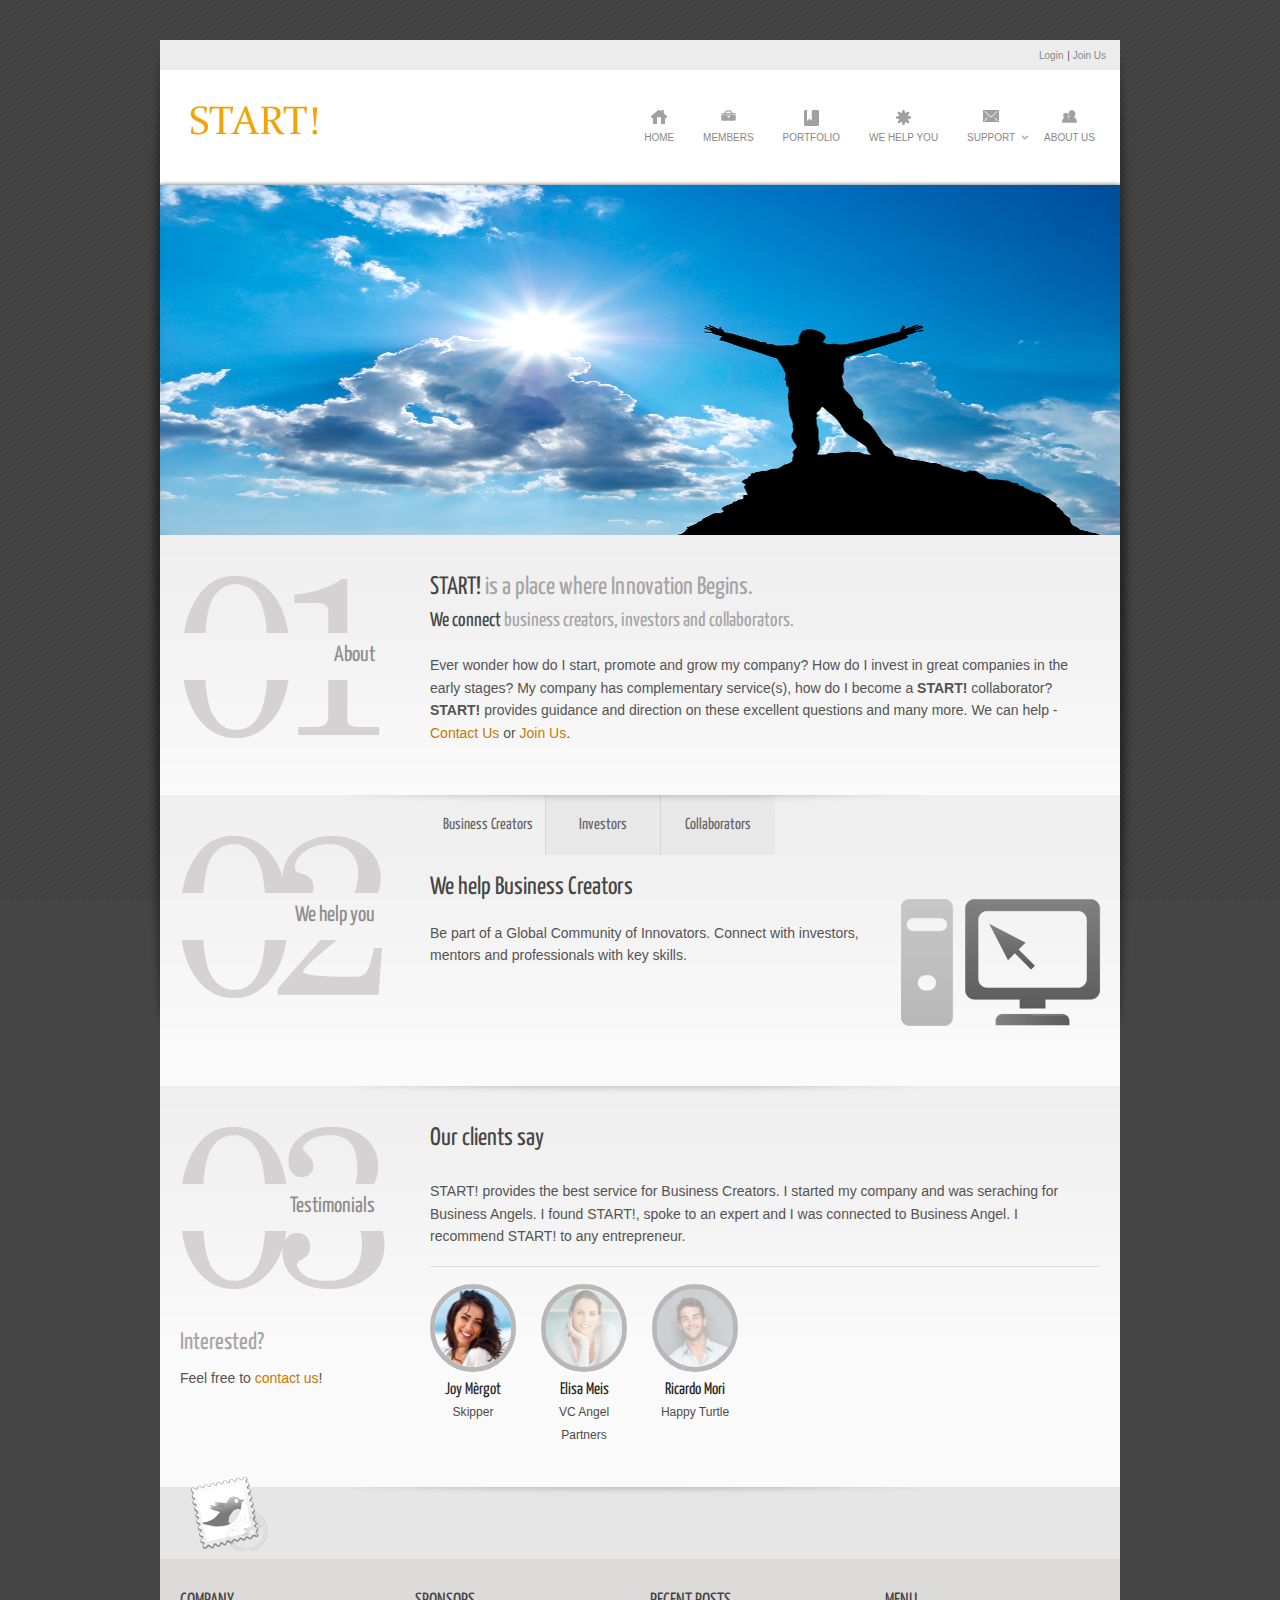
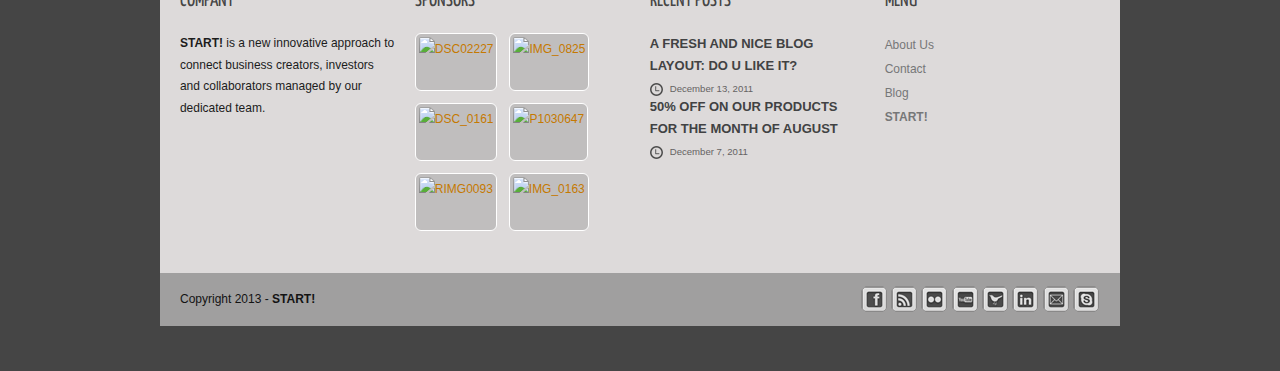
==== index.html @ fa6b1556 "Update with initial website files for start." ====
<!DOCTYPE html>
<!--[if IE 6]>
<html id="ie6" dir="ltr" lang="en-US">
<![endif]-->
<!--[if IE 7]>
<html id="ie7" dir="ltr" lang="en-US">
<![endif]-->
<!--[if IE 8]>
<html id="ie8" dir="ltr" lang="en-US">
<![endif]-->
<!--[if !(IE 6) | !(IE 7) | !(IE 8)  ]><!-->
<html dir="ltr" lang="en-US">
<!--<![endif]-->
    <head>
        <meta charset="UTF-8" />
        <meta name="viewport" content="width=device-width" />
        
        <title>Start! | Vision for the future</title>
        
        <link rel="stylesheet" type="text/css" media="all" href="style.css" />
        <link rel="stylesheet" type="text/css" media="screen and (max-width: 960px)" href="css/lessthen800.css" />
        <link rel="stylesheet" type="text/css" media="screen and (max-width: 600px)" href="css/lessthen600.css" />
        <link rel="stylesheet" type="text/css" media="screen and (max-width: 480px)" href="css/lessthen480.css" />
                                   
        <!-- CUSTOM STYLE -->                                                                        
        <link rel="stylesheet" type="text/css" media="all" href="css/custom-style.css" />
        
        <!-- [favicon] begin -->
        <link rel="shortcut icon" type="image/x-icon" href="favicon.ico" />
        <link rel="icon" type="image/x-icon" href="favicon.ico" />
        <!-- [favicon] end -->  
        
        <!-- MAIN FONT STYLE -->  
        <link rel="stylesheet" href="http://fonts.googleapis.com/css?family=Yanone+Kaffeesatz%3A400&amp;subset=latin%2Ccyrillic%2Cgreek" type="text/css" media="all" />      
        <link rel="stylesheet" href="http://fonts.googleapis.com/css?family=Droid+Sans" type="text/css" media="all" />      
	    <link rel="stylesheet" href="http://fonts.googleapis.com/css?family=Oswald" type="text/css" media="all" />
        <link rel="stylesheet" href="http://fonts.googleapis.com/css?family=Yanone+Kaffeesatz%3A200%2C400" type="text/css" media="all" />
        <link rel="stylesheet" href="http://fonts.googleapis.com/css?family=Open+Sans+Condensed%3A300%7CPlayfair+Display%3A400italic" type="text/css" media="all" />
        <!-- END MAIN FONT STYLE -->  
        
        <link rel="stylesheet" id="prettyPhoto-css" href="css/prettyPhoto.css" type="text/css" media="all" />
        <link rel="stylesheet" id="jquery-tipsy-css" href="css/tipsy.css" type="text/css" media="all" />
        
        <script type="text/javascript" src="js/jquery.js"></script>
        <script type="text/javascript" src="js/jquery.easing.1.3.js"></script>
        <script type="text/javascript" src="js/jquery.prettyPhoto.js"></script>
        <script type="text/javascript" src="js/jquery.tipsy.js"></script>
        <script type="text/javascript" src="js/jquery.tweetable.js"></script>        
        <script type="text/javascript" src="js/jquery.nivo.slider.pack.js"></script>  
        <script type="text/javascript" src="js/jquery.flexslider.min.js"></script>
        <script type="text/javascript" src="js/jquery.cycle.min.js"></script>  
        
        <!-- for accordion slider in staff page -->
        <script type="text/javascript" src="js/jquery.hrzAccordion.js"></script>  
        
        <!-- for filterable effect in gallery and portfolio filterable page -->
        <script type="text/javascript" src="js/jquery.quicksand.js"></script>  
        
        <!-- for portfolio slider -->
        <script type="text/javascript" src="js/jquery.jcarousel.min.js"></script> 
        
        <!-- for the contact page -->
        <script type="text/javascript" src="js/contact.js"></script>  
        
        <!-- SLIDER ELASTIC -->                                                               
        <link rel="stylesheet" id="slider-elastic-css" href="css/slider-elastic.css" type="text/css" media="all" />
        <script type="text/javascript" src="js/jquery.eislideshow.js"></script>
        
        <!-- SLIDER CYCLE -->                                                               
        <link rel="stylesheet" id="slider-cycle-css" href="css/slider-cycle.css" type="text/css" media="all" />
        <script type="text/javascript" src="js/jquery.slides.min.js"></script>
        
        <!-- SLIDER THUMBNAILS -->                                                               
        <link rel="stylesheet" id="slider-thumbnails-css" href="css/slider-thumbnails.css" type="text/css" media="all" />
        <script type="text/javascript" src="js/jquery.aw-showcase.js"></script>
        
        <!-- SLIDER FLASH -->                                                               
        <script type="text/javascript" src="js/swfobject.js"></script>      
        
        <!-- SLIDER ELEGANT -->                                                               
        <link rel="stylesheet" id="slider-elegant-css" href="css/slider-elegant.css" type="text/css" media="all" />
        
        <!-- SLIDER NIVO -->                                                               
        <link rel="stylesheet" id="slider-nivo-css" href="css/slider-nivo.css" type="text/css" media="all" />     
        
        <!-- CUSTOM JAVASCRIPT -->                           
        <script type="text/javascript" src="js/jquery.custom.js"></script>

        <!-- Search CSS-->
        <link rel="stylesheet" type="text/css" media="all" href="css/google_custom_search.css" />
    </head>
    
    <body class="home image-sphere-style responsive">

        <!-- START SHADOW WRAPPER -->
        <div class="shadowBg group">
            
            <!-- START WRAPPER -->
            <div class="wrapper group">
                
                <!-- START TOPBAR -->
                <div id="topbar">
                    <div class="inner">
                        <ul class="topbar_links">
                            <li>
                                <a href="#">Login</a>  
                            </li>
                            <li> | <a href="#">Join Us</a></li>
                            <li> 
                            </li>
                        </ul>
                        <div class="clear"></div>
                    </div>
                    <!-- end.inner -->
<!--
<div id='cse' style='width: 100%;'>Loading</div>
<script src='//www.google.com/jsapi' type='text/javascript'></script>
<script type='text/javascript'>
google.load('search', '1', {language: 'en', style: google.loader.themes.V2_DEFAULT});
google.setOnLoadCallback(function() {
  var customSearchOptions = {};
  var orderByOptions = {};
  orderByOptions['keys'] = [{label: 'Relevance', key: ''} , {label: 'Date', key: 'date'}];
  customSearchOptions['enableOrderBy'] = true;
  customSearchOptions['orderByOptions'] = orderByOptions;
  customSearchOptions['overlayResults'] = true;
  var customSearchControl =   new google.search.CustomSearchControl('000391841262079554661:mopd4psppqy', customSearchOptions);
  customSearchControl.setResultSetSize(google.search.Search.FILTERED_CSE_RESULTSET);
  var options = new google.search.DrawOptions();
  options.setAutoComplete(true);
  customSearchControl.draw('cse', options);
}, true);
</script>
-->
                </div>
                <!-- END TOPBAR -->   
                 
                <!-- START HEADER -->
                <div id="header" class="group">
                
                    <!-- START LOGO -->
                    <div id="logo" class="group">
                        <a href="index.html" title="Diverso"> 
                        <img src="images/start_logo2.png" alt="Logo Start!" />
                        </a>              
                    </div>
                    <!-- END LOGO -->   
                    
                    <!-- START NAV -->
                    <div id="nav" class="group">
                        <ul class="level-1 white">
                            <li class="home"><a href="index.html">HOME</a></li>
                            <li class="bag"><a href="members.html">MEMBERS</a></li>
                            <li class="bookmark"><a href="portfolio-filterable.html">Portfolio</a></li>
                            <li class="burst"><a href="wehelpyou.html">WE HELP YOU</a></li>
<!--
                            <li class="calendar"><a href="blog.html">Blog</a>
                               <ul class="sub-menu">
                                  <li><a href="archives.html">Archives</a></li>
                               </ul>
                            </li>
-->
                            <li class="email"><a href="contact.html">Support</a>
                               <ul class="sub-menu">
                                  <li><a href="faq.html">FAQ</a></li>
                                  <li><a href="forum.html">Forum</a></li>
                               </ul>
                            </li>
                            <li class="people"><a href="staff.html">About Us</a></li>
                        </ul>
                    </div>
                    <!-- END NAV -->   
                </div>
                <!-- END HEADER -->        
        
                <!-- BEGIN #slider -->
                <div class="slider-wrapper theme-default">
                    <div class="ribbon"></div>
                    <div id="slider" class="nivo" style="height:350px">
                        <img src="images/slider/nivo/001.jpg" width="960" height="350" alt="" /> 
                        <img src="images/slider/nivo/002.jpg" width="960" height="350" alt="" /> 
                        <img src="images/slider/nivo/003.jpg" width="960" height="350" alt="" />
                    </div>
                </div>
                <script type="text/javascript"> 
                    // edit here
                    var 	slider_nivo_fx = 'random',
                            slider_nivo_speed = 500,
                            slider_nivo_timeout = 5000,
                            slider_nivo_directionNav = true,
                            slider_nivo_directionNavHide = true,
                            slider_nivo_controlNav = false; 
                    // end editing    
                    
                    $('#slider.nivo').nivoSlider({
                        effect           : slider_nivo_fx,
                        animSpeed        : slider_nivo_speed,
                        pauseTime        : slider_nivo_timeout,
                        directionNav     : slider_nivo_directionNav,
                        directionNavHide : slider_nivo_directionNavHide,
                        controlNav       : slider_nivo_controlNav
                    });
                </script> 
                <!-- END #slider -->    
                
                <!-- HOME SECTIONS -->   
                <div class="home-sections">
                
                    <!-- SECTION #1 -->
                    <div class="section gradient s-1 group">
                        <div class="section-title for-not-mobile">
                            <h2>About</h2>
                        </div>
                        <div class="section-content">
                            <h2 class="for-mobile">About</h2>
                            <h3>START! <span>is a place where Innovation Begins.</span></h3>
                            <h4>We connect <span>business creators, investors and collaborators.</span></h4>
                            <p>
                               Ever wonder how do I start, promote and grow my company? How do I invest
                               in great companies in the early stages? My company has complementary service(s),
                               how do I become a <strong>START!</strong> collaborator? <strong>START!</strong>
                               provides guidance and direction on these excellent questions and many more.
                               We can help - <a href="contact.html">Contact Us</a> or <a href="#">Join Us</a>.
                            </p>
                        </div>
                        <div class="shadow"></div>
                    </div>               
                    <!-- END SECTION #1 -->
                    
                    <!-- SECTION #2 -->
                    <div class="section gradient s-2 group">
                        <div class="section-title for-not-mobile">
                            <h2>We help you</h2>
                        </div>
                        <div class="section-content">
                            <div class="tabs-container">
                                <ul class="tabs">
                                    <li>
                                        <h4><a href="#business_creators" title="Business Creators">Business Creators</a></h4>
                                    </li>
                                    <li>
                                        <h4><a href="#investors" title="Investors">Investors</a></h4>
                                    </li>
                                    <li>
                                        <h4><a href="#collaborators" title="Collaborators">Collaborators</a></h4>
                                    </li>
                                </ul>
                                <div class="border-box group">
                                
                                    <div id="business_creators" class="panel group">
                                        <img src="images/sections/web.png" alt="" class="alignright" />
                                        <h3>We help Business Creators</h3>
                                        <p>
                                            Be part of a Global Community of Innovators. Connect with investors, mentors
                                            and professionals with key skills.
                                        </p>
                                    </div>
                                    
                                    <div id="investors" class="panel group">
                                        <img src="images/sections/brand.png" alt="" class="alignleft" />
                                        <h3>We help Investors</h3>
                                        <p>
                                            Access to information and analysis of companies (e.g. initial funding, Seed A
                                            funding etc...). Access to experts for Q&A, guidance etc...
                                        </p>
                                    </div>
                                    
                                    <div id="collaborators" class="panel group">
                                        <img src="images/sections/foto.png" alt="" class="alignright" />
                                        <h3>We help Collaborators</h3>
                                        <p>
                                            Expand your business and reach new clients globally through our network. 
                                        </p>
                                    </div>
    
                                </div>
                            </div>
                        </div>
                        <div class="shadow"></div>
                    </div>              
                    <!-- END SECTION #2 -->
                    
                    <!-- SECTION #3 -->
                    <div class="section gradient s-3 group">
                        <div class="section-title for-not-mobile">
                            <h2>Testimonials</h2>
                            <h4>Interested?</h4>
                            <p>Feel free to <a href="contact.html">contact us</a>!</p>
                        </div>
                        <div class="section-content">
                            <h2 class="for-mobile">Testimonials</h2>
                            <h3>Our clients say</h3>
                            <div class="cites group">
                                <div class="text">
                                    <p> 
                                       START! provides the best service for Business Creators. I started my company 
                                       and was seraching for Business Angels. I found START!, spoke to an expert and
                                       I was connected to Business Angel. I recommend START! to any entrepreneur.
                                    </p>
                                </div>
                                <div class="text">
                                    <p>
                                       Hi. My name is Elisa Meis and I work for VC Angel Partners. The team at VC Angel
                                       Partners are interested in the most disruptive technology companies and START!
                                       provides the connections to these awesome companies.
                                    </p>
                                </div>
                                <div class="text">
                                    <p> 
                                       At HappyTurtle, we provide customers with website analyticals. We partnered with
                                       START! and never looked back. 
                                    </p>
                                </div>
                            </div>
                            <div class="border-line"></div>
                            <ul class="testimonials group">
                                <li class="active">
                                    <div class="sphere"><img width="78" height="78" src="images/testimonials/mergot-78x78.jpg" class="attachment-testimonial-thumb wp-post-image" alt="mergot" title="mergot" /></div>
                                    <div class="shadow-thumb"></div>
                                    <h4>Joy Mèrgot</h4>
                                    <a href="#" class="website">Skipper</a>
                                </li>
                                <li>
                                    <div class="sphere"><img width="78" height="78" src="images/testimonials/meis-78x78.jpg" class="attachment-testimonial-thumb wp-post-image" alt="meis" title="meis" /></div>
                                    <div class="shadow-thumb"></div>
                                    <h4>Elisa Meis</h4>
                                    <a href="#" class="website">VC Angel Partners</a>
                                </li>
                                <li>
                                    <div class="sphere"><img width="78" height="78" src="images/testimonials/mori-78x78.jpg" class="attachment-testimonial-thumb wp-post-image" alt="mori" title="mori" /></div>
                                    <div class="shadow-thumb"></div>
                                    <h4>Ricardo Mori</h4>
                                    <a href="#" class="website">Happy Turtle</a>
                                </li>
                            </ul>
                        </div>
                        <div class="shadow"></div>
                    </div>  
                    <!-- END SECTION #3 -->
                    
                </div>   
                <!-- END HOME SECTIONS -->   

<!--               
                <div id="content" class="gradient layout-sidebar-no group">
                    
                    <!-- SLOGAN 
                    <div id="slogan" class="inner">
                        <h1>WHAT'S NEW?</h1>
                        <h3>works, ideas and <span>so much more</span>.</h3>
                    </div>                       
                    <!-- END SLOGAN 
                    
                    <!-- START CONTENT
                    <div id="primary" class="hentry group wrapper-content" role="main">
                        <div class="two-fourth">
                            <h4>From our <span>blog</span></h4>
                            
                            <!-- START LAST NEWS 
                            <div class="last-news group">
                                <div class="box-post group thumbnail">
                                    <div class="box-post-thumb sphere">
                                        <img width="86" height="86" src="images/various/glasses-86x86.jpg" alt="glasses" title="glasses" />
                                    </div>
                                    <div class="box-post-body group">
                                        <div class="news_title">
                                            <a class="title" href="#" title="A fresh and nice blog layout: do u like it?">A fresh and nice blog layout: do u like it?</a>
                                        </div>
                                        <div class="news_excerpt">
                                            <p>Curabitur scelerisque, ipsum sit amet aliquet adipiscing, 
                                            urna sem congue ante, pellentesque euismod turpis tellus [...]</p>
                                        </div>
                                        <p class="meta">
                                            <span class="date">December 13, 2011</span>                
                                            <span class="author">by nando</span>            
                                        </p>
                                    </div>
                                </div>
                                <div class="box-post group thumbnail">
                                    <div class="box-post-thumb sphere">
                                        <img width="86" height="86" src="images/various/sushi1-86x86.jpg"" alt="sushi" title="sushi" />
                                    </div>
                                    <div class="box-post-body group">
                                        <div class="news_title">
                                            <a class="title" href="#" title="50% off on our products for the month of August">50% off on our products for the month of August</a>
                                        </div>
                                        <div class="news_excerpt">
                                            <p>Nunc egestas magna luctus mauris ultricies vitae fermentum lectus faucibus. 
                                            Vestibulum ante ipsum primis in [...]</p>
                                        </div>
                                        <p class="meta">
                                            <span class="date">December 7, 2011</span>                
                                            <span class="author">by antoscarface</span>            
                                        </p>
                                    </div>
                                </div>
                            </div>   
                            <!-- END LAST NEWS
                            
                        </div>              
                        
                        <div class="two-fourth last">
                            <h4>From <span>portfolio</span></h4>
                            
                            <!-- START WORKS SLIDER
                            <div class="works-slider flexslider">
                                <ul class="slides">
                                    
                                    <li class="box-work">
                                        <a href=#">
                                            <div class="box-work-thumb"><img src="images/various/0016-425x170.jpg" alt="" /></div>
                                        </a>
                                        <div class="box-work-body">
                                            <h4><a href="#">Kassyopea Theme</a></h4>
                                            <p class="categories"><a href="#" rel="tag">web design</a></p>
                                        </div>
                                    </li>
                                    
                                    <li class="box-work">
                                        <a href="#">
                                            <div class="box-work-thumb"><img src="images/various/0024-425x170.jpg" alt="" /></div>
                                        </a>
                                        <div class="box-work-body">
                                            <h4><a href="#">Olìmpo</a></h4>
                                            <p class="categories"><a href="#" rel="tag">restyling</a>, <a href="#" rel="tag">web design</a></p>
                                        </div>
                                    </li>
                                    
                                    <li class="box-work">
                                        <a href="#">
                                            <div class="box-work-thumb"><img src="images/various/0041-425x170.jpg" alt="" /></div>
                                        </a>
                                        <div class="box-work-body">
                                            <h4><a href="#">Coffee Break</a></h4>
                                            <p class="categories"><a href="#" rel="tag">logo design</a></p>
                                        </div>
                                    </li>
                                    
                                    <li class="box-work">
                                        <a href="#">
                                            <div class="box-work-thumb"><img src="images/various/0061-425x170.jpg" alt="" /></div>
                                        </a>
                                        <div class="box-work-body">
                                            <h4><a href="#">Tiramisu video</a></h4>
                                            <p class="categories"><a href="#" rel="tag">logo design</a>, <a href="#" rel="tag">web design</a></p>
                                        </div>
                                    </li>
                                    
                                    <li class="box-work">
                                        <a href="#">
                                            <div class="box-work-thumb"><img src="images/various/Fotolia_28180973_Subscription_XL-425x170.jpg" alt="" /></div>
                                        </a>
                                        <div class="box-work-body">
                                            <h4><a href="#">Kalysphèra</a></h4>
                                            <p class="categories"><a href="#" rel="tag">logo design</a>, <a href="#" rel="tag">web design</a></p>
                                        </div>
                                    </li>
                                    
                                    <li class="box-work">
                                        <a href="#">
                                            <div class="box-work-thumb"><img src="images/various/0016-425x170.jpg" alt="" /></div>
                                        </a>
                                        <div class="box-work-body">
                                            <h4><a href="#">Impero Brand</a></h4>
                                            <p class="categories"><a href="#" rel="tag">logo design</a></p>
                                        </div>
                                    </li>
                                    
                                    <li class="box-work">
                                        <a href="#">
                                            <div class="box-work-thumb"><img src="images/various/00241-425x170.jpg" alt="" /></div>
                                        </a>
                                        <div class="box-work-body">
                                            <h4><a href="#">Brand: Food In Love</a></h4>
                                            <p class="categories"><a href="#" rel="tag">logo design</a></p>
                                        </div>
                                    </li>
                                    
                                </ul>
                            </div>
                            
                        </div>
                    </div>
                    <!-- END CONTENT
                </div> 
-->

                <!-- START TWITTER -->
                <div id="twitter-slider" class="group">
                    <div class="tweets-list"></div>
                    <div class="bird"></div>
                </div>
                <!-- END TWITTER -->
				
                <!-- START FOOTER -->
                <div id="footer" class="group columns-4"><!-- here you can change the number of columns -->
                    <div class="inner footer-main">
                        
                        <!-- START WIDGET -->
                        <div class="widget-first widget widget_text">
                            <h3>COMPANY</h3>
                            <p>
                                <strong>START!</strong> is a new innovative approach to connect business 
                                creators, investors and collaborators managed by our dedicated team. 
                            </p>
                        </div>            
                        <!-- END WIDGET -->
                                    
                        <!-- START WIDGET -->
                        <div class="widget widget_flickrRSS">
                            <h3>SPONSORS</h3>
                            <a href="http://www.flickr.com/photos/sunny660201/6875279379/" title="DSC02227"><img src="http://farm8.staticflickr.com/7206/6875279379_c4a025d262_s.jpg" alt="DSC02227" /></a>
                            <a href="http://www.flickr.com/photos/54104175@N04/6875279427/" title="IMG_0825"><img src="http://farm8.staticflickr.com/7066/6875279427_63f7c56731_s.jpg" alt="IMG_0825" /></a>
                            <a href="http://www.flickr.com/photos/315521/6875279443/" title="DSC_0161"><img src="http://farm8.staticflickr.com/7203/6875279443_2f76d251d3_s.jpg" alt="DSC_0161" /></a>
                            <a href="http://www.flickr.com/photos/lwvtp/6875279463/" title="P1030647"><img src="http://farm8.staticflickr.com/7183/6875279463_0942d0fc57_s.jpg" alt="P1030647" /></a>
                            <a href="http://www.flickr.com/photos/71108778@N04/6875279477/" title="RIMG0093"><img src="http://farm8.staticflickr.com/7199/6875279477_872f15c182_s.jpg" alt="RIMG0093" /></a>
                            <a href="http://www.flickr.com/photos/shacho/6875279483/" title="IMG_0163"><img src="http://farm8.staticflickr.com/7180/6875279483_7cd6edf66f_s.jpg" alt="IMG_0163" /></a>
                        </div>              
                        <!-- END WIDGET -->
                                    
                        <!-- START WIDGET -->
                        <div class="widget recent-posts">
                            <h3>RECENT POSTS</h3>
                            <div class="last-news group">
                                <div class="box-post group">
                                    <div class="box-post-body group">
                                        <div class="news_title">
                                            <a href="#" title="A fresh and nice blog layout: do u like it?" class="title">A fresh and nice blog layout: do u like it?</a>
                                        </div>
                                        <p class="meta"><span class="date">December 13, 2011</span></p>
                                    </div>
                                </div>
                                <div class="box-post group">
                                    <div class="box-post-body group">
                                        <div class="news_title">
                                            <a href="#" title="50% off on our products for the month of August" class="title">50% off on our products for the month of August</a>
                                        </div>
                                        <p class="meta"><span class="date">December 7, 2011</span></p>
                                    </div>
                                </div>
                            </div>
                        </div>     
                        <!-- END WIDGET -->
                                    
                        <!-- START WIDGET -->
                        <div class="widget-last widget widget_nav_menu">
                            <h3>MENU</h3>
                            <ul class="menu">
                                <li><a href="about.html">About Us</a></li>
                                <li><a href="contact.html">Contact</a></li>
                                <li><a href="blog.html">Blog</a></li>
                                <li><a href="index.html"><strong>START!</strong></a></li>
                            </ul>
                        </div>    
                        <!-- END WIDGET -->
                                  
                    </div>
                </div>
                <!-- END FOOTER -->
                          
                <!-- START COPYRIGHT -->
                <div id="copyright" class="group two-columns">
                    <div class="inner group">
                        <p class="left">Copyright 2013 - <strong>START!</strong></p>
                        <p class="right">
                            <a href="#" class="socials facebook" title="Facebook">facebook</a>
                            <a href="#" class="socials rss" title="Rss">rss</a>
                            <a href="#" class="socials flickr" title="Flickr">flickr</a>
                            <a href="#" class="socials youtube" title="Youtube">youtube</a>
                            <a href="#" class="socials twitter" title="Twitter">twitter</a>
                            <a href="#" class="socials linkedin" title="Linkedin">linkedin</a>
                            <a href="#" class="socials mail" title="Mail">mail</a>
                            <a href="#" class="socials skype" title="Skype">skype</a>
                        </p>
                    </div>
                    
                </div>
                <!-- END COPYRIGHT -->  
                   
            </div>
            <!-- END WRAPPER --> 
            	    
        </div>
        <!-- END SHADOW -->       
        
    </body>
</html>
---- style.css ----
/*
Theme name: Diverso
Theme URI: http://www.yourinspirationweb.com
Description: A minimal and "diverso" wordpress theme.
Version: 1.3
Author: <a href="http://www.yourinspirationweb.com/en/" title="Your Inspiration Web">YIW</a>
Author URI: http://www.yourinspirationweb.com/en/
License: GNU General Public License version 3.0
License URI: http://www.gnu.org/licenses/gpl-3.0.html
Tags: black, grey, white, light, minimal
*/

/***********************************************************************
******************* reset.css ******************************************
************************************************************************/
html, body, div, span, object, iframe, h1, h2, h3, h4, h5, h6, p, blockquote, pre, a, abbr, acronym, address, code, del, dfn, em, img, q, dl, dt, dd, ol, ul, li, fieldset, form, label, legend, table, caption, tbody, tfoot, thead, tr, th, td {margin:0;padding:0;border:0;font-weight:inherit;font-style:inherit;font-size:100%;font-family:inherit;vertical-align:baseline;}
body {line-height:1.5;}
table {border-collapse:separate; border-spacing:0;}
caption, th, td {text-align:left;font-weight:normal;}
table, td, th {vertical-align:middle;}
th {color:#757475;line-height:40px;min-height:40px;text-align:center;padding:10px;font-weight:bold;}
blockquote:before, blockquote:after, q:before, q:after { content:""; }
blockquote, q { quotes:"" ""; }
a img {border:none;}
.clearer {height:0px;overflow:hidden;margin:0px;clear:both;}
.center {text-align:center;}                                       

/* self-clear floats */
.group:after { content:"."; display:block; height:0; clear:both; visibility:hidden; } 
/* ie.css */
* html .group { /* IE6 */
    height:1%;
}
*:first-child+html .group { /* IE7 */
    min-height:1%;
}  
/***********************************************************************/     

html, body, div, p{
  margin: 0;
  padding: 0;
  border: 0;
  }
  
img { border:0 }

/* Main Layout */

html { min-height:100% }
body { font-family:Calibri, 'Lucida Grande', 'Lucida Sans Unicode', Helvetica, Tahoma, Arial, san-serif; font-size:14px; line-height:1.8em; }

/* typography */
p, li, address, dd, blockquote { color:#545252; font-size:1em; line-height:1.61em } 
h1, h2, h3, h4, h5, h6, p, dl, ul, ol { margin:1em 0 0.8em; }         
a, a:hover { text-decoration:none }
h1, h2, h3, h4, h5, h6 { font-weight:normal; color:#8d8c8c; }
h1 span, h2 span, h3 span, h4 span, h5 span, h6 span { color:#2c2b2b; }
#content h1, #content h2, #content h3, #content h4, #content h5, #content h6 {color:#454545;margin-top:0;clear:both;}
h1 { font-size:2.3em }
h2 { font-size:2.154em }
h3 { font-size:1.8em }
h4 { font-size:1.428em }
h5 { font-size:1em }
h6 { font-size:0.9em }
.post h3 {font-size:1.54em;}
body h5, body h6 {font-family: "Droid Sans", serif !important;}
.cufon-delicious h1, .cufon-delicious h2, .cufon-delicious h3 {letter-spacing:-2px;}
.cufon-delicious h4, .cufon-delicious h5, .cufon-delicious h6 {letter-spacing:-1px;font-weight:normal;}
#content ul { margin-left:40px; list-style:square }
#content ol { margin-left:40px; }
i, em { font-style:italic; }
strong { font-weight:bold; }
#content blockquote { background:url('images/cite.png') no-repeat 45px 25px; padding:35px; }
dt { font-weight:bold; }
h1 a, h2 a, h3 a, h4 a, h5 a, h6 a { color: #615c5c; }
h1 a:hover, h2 a:hover, h3 a:hover, h4 a:hover, h5 a:hover, h6 a:hover { color: #2a2a2a; }
.no_js .hide-if-no-js {display:none;}
.post p {margin-bottom:1.3em;}

.line { border-top:1px solid #cacaca }
.space { height:45px }                                   
.border-line { height:1px; background:#ddd; width:100%; clear:both; margin:1.2em 0; }
body .last, body .widget-last { margin-right:0; border-right:0; }
 
.shadowBg {background:url('images/shadow.png') center 10px no-repeat;}
.wrapper { width:960px; margin:0 auto; /* main width */ background-color:#FFF; margin-top:40px; margin-bottom:20px; }
.responsive .wrapper { max-width:960px; width:auto; overflow:hidden; }
.wrapper ul{list-style-position:inside;}

/* ====================== START MAIN STRUCTURE ====================== */
/* ==== Widths, heights, floats and margins of all basic sections === */
#header 	{ position:relative; }
#logo       { float:left; margin:30px 0 30px 20px; }
#nav 		{ float:right;  }
#slogan 	{ margin:2em 0; }
#slider 	{  }
#content 	{ padding:1em 20px 30px; }
#primary 	{ width:640px; }
#sidebar 	{ width:250px; }
#footer 	{ padding:10px 10px 30px; }
.extra-content { padding:0 20px 30px; clear:both; }
#content .extra-content {padding:0 0 30px;}

/* layouts */
.layout-sidebar-left #sidebar, .layout-sidebar-right #primary { float:left; }
.layout-sidebar-right #sidebar, .layout-sidebar-left #primary { float:right; }
.layout-sidebar-no #primary { float:left; width:100%; }  
.home #content 	{ padding-top:3em; }
/* ====================== END MAIN STRUCTURE ====================== */



#logo img {max-width:100%;width:auto;}



/* ====================== START HEADER ====================== */
#topbar{background-color:#edecec;padding:0 10px;}
#topbar ul{list-style:none;margin:0;}
#topbar ul li{display:inline-block; font-size:10px; margin:8px 0px 6px; }
#topbar ul li a, #topbar ul li a:visited{color:#898787;}
#topbar ul li a:hover{color:#2c2b2b;text-decoration:none;}
#topbar ul.topbar_links {float:right;}
#topbar .theme_breadcumb {float:left;line-height:32px;font-size:0.8em;margin:0;font-family:'Droid Sans', sans-serif !important;}
#topbar .theme_breadcumb a {color:#656363;}
#topbar .theme_breadcumb a.current {color:#2c2b2b;}          
#topbar .theme_breadcumb a:hover {color:#000;}      
#topbar .theme_breadcumb a.no-link {cursor:default;}    

/* navigation */
#nav { font-family:Verdana, Tahoma, Arial, san-serif;  }
#nav ul {list-style:none; margin-top:40px;}
#nav ul li{display:inline-block; margin-right:25px; height:41px; line-height:32px; position:relative;}
#nav ul li a, #nav ul li a:visited{color:#898787; font-size:10px; text-transform:uppercase; padding-top:12px; display:block;}
#nav ul li a:hover, #nav .menu ul li.current_page_item a, #nav ul li.current-menu-item a{color:#000;}


#nav .menu ul li,               #nav ul li.home     {background:url('images/icons/nav/home.png') top center no-repeat;}
#nav .menu ul li.page-item-2,   #nav ul li.folder   {background:url('images/icons/nav/folder.png') top center no-repeat;}    
#nav .menu ul li.page-item-3,   #nav ul li.bookmark {background:url('images/icons/nav/bookmark.png') top center no-repeat;} 
#nav .menu ul li.page-item-4,   #nav ul li.burst    {background:url('images/icons/nav/burst.png') top center no-repeat;}       
#nav .menu ul li.page-item-5,   #nav ul li.calendar {background:url('images/icons/nav/calendar.png') top center no-repeat;}   
#nav .menu ul li.page-item-6,   #nav ul li.email    {background:url('images/icons/nav/email.png') top center no-repeat;}
#nav .menu ul li.page-item-7,   #nav ul li.bag      {background:url('images/icons/nav/bag.png') top center no-repeat;}
#nav .menu ul li.page-item-8,   #nav ul li.diap     {background:url('images/icons/nav/diap.png') top center no-repeat;}
#nav .menu ul li.page-item-9,   #nav ul li.pen      {background:url('images/icons/nav/pen.png') top center no-repeat;}
#nav .menu ul li.page-item-10,  #nav ul li.people   {background:url('images/icons/nav/people.png') top center no-repeat;}
                             
#nav .menu ul li:hover, #nav .menu ul li.current_page_item, #nav ul li.home:hover, #nav ul li.home.current-menu-item,
#nav .menu ul li.page-item-2:hover,  #nav .menu ul li.page-item-2.current_page_item,  #nav ul li.folder:hover,    #nav ul li.folder.current-menu-item,
#nav .menu ul li.page-item-3:hover,  #nav .menu ul li.page-item-3.current_page_item,  #nav ul li.bookmark:hover,  #nav ul li.bookmark.current-menu-item,
#nav .menu ul li.page-item-4:hover,  #nav .menu ul li.page-item-4.current_page_item,  #nav ul li.burst:hover,     #nav ul li.burst.current-menu-item,
#nav .menu ul li.page-item-5:hover,  #nav .menu ul li.page-item-5.current_page_item,  #nav ul li.calendar:hover,  #nav ul li.calendar.current-menu-item,
#nav .menu ul li.page-item-6:hover,  #nav .menu ul li.page-item-6.current_page_item,  #nav ul li.email:hover,     #nav ul li.email.current-menu-item,
#nav .menu ul li.page-item-7:hover,  #nav .menu ul li.page-item-7.current_page_item,  #nav ul li.bag:hover,       #nav ul li.bag.current-menu-item,
#nav .menu ul li.page-item-8:hover,  #nav .menu ul li.page-item-8.current_page_item,  #nav ul li.diap:hover,      #nav ul li.diap.current-menu-item,
#nav .menu ul li.page-item-9:hover,  #nav .menu ul li.page-item-9.current_page_item,  #nav ul li.pen:hover,       #nav ul li.pen.current-menu-item,
#nav .menu ul li.page-item-10:hover, #nav .menu ul li.page-item-10.current_page_item, #nav ul li.people:hover,    #nav ul li.people.current-menu-item
 {background-position:bottom center;}
 
/* dropdown */
#nav ul.sub-menu, #nav ul.children { display:none; margin:5px; position:absolute; top:42px; left:-18px; z-index:100000; list-style:none; margin:0; }                                                        
#nav ul.sub-menu li, #nav ul.children li { clear:both; display:block; width:170px; border:none; height:auto; line-height:1em; margin:0; background:none; }                    
#nav ul.sub-menu li a, #nav ul.children li a { font-size:0.75em; font-weight:normal; color:#eee; padding:6px 18px; }
#nav ul.sub-menu li ul, #nav ul.children li ul { top:0; left:170px !important; }
#nav ul.sub-menu li.left ul, #nav ul.children li.left ul { top:0; left:-200px !important; }
#nav ul.black ul.sub-menu, #nav ul.black ul.children { -moz-box-shadow: 0 0 5px #000; padding:9px 0; -webkit-box-shadow: 0 0 5px #000; background-color:#000; filter:alpha(opacity = 80); border:1px solid #333; background:rgba(0,0,0,0.8); }
#nav ul.black ul.sub-menu li:hover, #nav ul.black ul.sub-menu li.sub:hover, #nav ul.black ul.children li:hover, #nav ul.black ul.children li.sub:hover { background-color:#0F0F0F; background-color:rgba(0,0,0,0.6) }
#nav ul.black ul.sub-menu li.sub, #nav ul.black ul.children li.sub { background:url('images/icons/arrow-sub.png') 156px center no-repeat }
#nav ul.black ul.sub-menu ul, #nav ul.black ul.children ul { top:-10px }
#nav ul.white ul.sub-menu, #nav ul.white ul.children { left:-10px; font-size: 1.05em; display:none; position:absolute; text-transform: none; padding:5px 0; background:#fff; border:1px solid #d3d3d3; z-index:100000; -webkit-box-shadow:0px 1px 3px rgba(0, 0, 0, 0.3);-moz-box-shadow: 0px 1px 3px rgba(0, 0, 0, 0.3);box-shadow: 0px 1px 3px rgba(0, 0, 0, 0.3); }
#nav ul.white ul.sub-menu li, #nav ul.white ul.children li { float:none; display:block; margin:0; line-height:1em; padding: 0 10px; }
#nav ul.white ul.sub-menu li:first-child a, #nav ul.white ul.children li:first-child a { border:0; }
#nav ul.white ul.sub-menu li a, #nav ul.white ul.children a { color:#8c969e; letter-spacing:0; display: block; padding:6px 0; border-top: 1px solid #DDD; text-align:left; }
#nav ul.white ul.sub-menu li a:hover, #nav ul.white ul.children a:hover { color:#333; }
#nav ul.white ul.sub-menu ul, #nav ul.white ul.children ul { top:-6px; }

/*indicators*/
#nav a.sf-with-ul{ min-width:1px; padding-right: 15px; }
#nav .sf-sub-indicator{position:absolute; display:block; width:10px; height:7px; text-indent:-999em; background: url('images/menu-arrow.png') bottom left; top: 23px; left: 110% !important;}
#nav a:focus >.sf-sub-indicator, 
#nav a:hover >.sf-sub-indicator, 
#nav a:active >.sf-sub-indicator, 
#nav li:hover >a >.sf-sub-indicator, 
#nav li.sfHover >a >.sf-sub-indicator{background: url('images/menu-arrow.png') top left;}

#nav ul.sub-menu .sf-sub-indicator, #nav ul.children .sf-sub-indicator{ display:block; background: url('images/menu-arrow.png') bottom right; width: 7px; height: 11px; left: 85% !important; top: 6px;}
#nav ul.sub-menu a >.sf-sub-indicator, #nav ul.children a >.sf-sub-indicator{ display:block; background: url('images/menu-arrow.png') bottom right; width: 7px; height: 11px; left: 85% !important; top: 6px}
#nav ul.sub-menu a:focus >.sf-sub-indicator, 
#nav ul.sub-menu a:hover >.sf-sub-indicator, 
#nav ul.sub-menu a:active >.sf-sub-indicator, 
#nav ul.sub-menu li:hover >a >.sf-sub-indicator, 
#nav ul.sub-menu li.sfHover >a >.sf-sub-indicator,
#nav ul.children a:focus >.sf-sub-indicator, 
#nav ul.children a:hover >.sf-sub-indicator, 
#nav ul.children a:active >.sf-sub-indicator, 
#nav ul.children li:hover >a >.sf-sub-indicator, 
#nav ul.children li.sfHover >a >.sf-sub-indicator{background: url('images/menu-arrow.png') top right; }

#nav ul.black ul .sf-sub-indicator {display:none;}

/* nojs */  
body.no_js #nav ul li:hover > ul { display:block }


/* slogan */
#slogan { text-align:center; padding-bottom:16px; }
#slogan {margin-top:0;background:url('images/slogan-shadow.png') no-repeat center bottom;padding-top:40px;}
#content #slogan {padding-top:0;}
.home #slogan {background:none;}
#slogan h1 { font-size:2.14em; color:#454545; padding-bottom:0.3em; }
#slogan h3, #slogan h1.only { font-size:1.714em; color:#5d5c5c; } 
.cufon-delicious #slogan h3, .cufon-delicious #slogan h1.only { letter-spacing:-1px; }  
#slogan h1, #slogan h3 { margin:0; font-weight:normal; }
#slogan h1 span, #slogan h3 span { color:#a6a4a4; }
#slogan cufon { z-index:0; }

/* slider */
#slider {position:relative;background:#e2e1e1 url('images/bg/bg-light.png') center bottom no-repeat;}
#slider img{margin:0; padding:0;display:block;}
#slider.fixed-image img {width:auto;height:auto;max-width:100%;}
#slider .shadow{position:absolute;bottom:0;width:100%;height:10px;left:0;background:url('images/shadow-slider.png') no-repeat top center;z-index:10;}
.slider-mobile {display:none;}
/* ====================== END HEADER ====================== */    

   

/* ====================== START CONTENT ====================== */       
a {color:#c57901;}
a:hover {color:#1a1a1a;}
      
.home #content {padding-top:40px;}
           
.gradient {background:#fbfafa url('images/section-gradient.gif') repeat-x top left;}
.gradient-small {background:#fcfbfb url('images/testimonials-gradient.png') repeat-x top left;}

.image-sphere-style .sphere, .image-sphere-style .sphere img {border-radius:100px;-moz-border-radius:100px;-webkit-border-radius:100px;display:block;margin:0;}
.image-sphere-style .sphere {border:5px solid #B9B7B7;}

/* sidebar shortcodes in content */
.post-sidebar {clear:both;padding:0 20px;margin:20px 0;}
.post-sidebar .widget_text {margin-top:1em;margin-bottom:1em;}
.post-sidebar h3 {color:#20201f;font-size:1.214em;border-bottom:1px solid #bebaba;font-weight:normal;padding-bottom:0.357em;margin-top:0;}
.cufon-delicious .post-sidebar h3 {letter-spacing:-1px;}

/* testimonials slider */
.testimonials-slider {position:relative;}
.testimonials-slider .testimonial-list {padding:30px 0;position:relative;}
.testimonials-slider .shadow {width:100%;height:10px;background:url('images/sections-shadow.png');position:absolute;z-index:1;left:-10px;padding-right:10px;}
.testimonials-slider .top.shadow {top:0}
.testimonials-slider .bottom.shadow {bottom:-10px;}     
.testimonials-slider ul {margin:0;list-style:none;width:80%;margin:0 auto;}    
.testimonials-slider ul li {width:100%;}    
.testimonials-slider ul li blockquote p {font-size:1.5em;color:#656363;text-align:center;margin:0;padding:0 20px;}
.testimonials-slider ul li p.meta {font-size:1.0714em;color:#656363;text-align:center;padding:0;margin:0;}
.testimonials-slider ul li p.meta strong {color:#373737;}
.testimonials-slider ul li a {color:#656363;}
.testimonials-slider ul li a:hover {color:#1c1c1c;}
.testimonials-slider .prev, .testimonials-slider .next {cursor:pointer;width:27px;height:27px;background:url('images/widgets-controls.png') no-repeat;overflow:hidden;position:absolute;top:40px;}
.testimonials-slider .prev {background-position:left top;left:20px;text-indent:-100px;}
.testimonials-slider .next {background-position:right top;right:20px;text-indent:100px;}
.testimonials-slider .prev:hover {background-position:left bottom;}
.testimonials-slider .next:hover {background-position:right bottom;}

/* header map */
.header-map {position:relative;border-top:15px solid #edecec;padding-bottom:10px;background:#b3b2b2;margin-bottom:30px;}
.header-map iframe {}
.header-map #map-wrap {width:100%;height:0px;overflow:hidden;}
.header-map #map-wrap.opened {width:100%;height:400px;overflow:hidden;}
.header-map #map {width:100%;height:400px;}
.header-map .tab-label {display:block;width:59px;height:20px;background:url('images/map-tab.png') no-repeat;position:absolute;bottom:-20px;right:30px;padding:0 25px 0 10px;line-height:15px;color:#221f1f;font-family:'Droid Sans', sans-serif;font-size:0.857em;text-shadow:1px 1px 2px #fff;}
.header-map .shadow {position:absolute;top:0;left:0;height:5px;width:100%;}
/* ====================== END CONTENT ====================== */ 

   

/* ====================== START HOME SECTIONS ====================== */                        
.home-sections h1, .home-sections h2, .home-sections h3, .home-sections h4, .home-sections h5, .home-sections h6 {color:#454545;margin-top:0;margin-bottom:0.3em;} 
.home-sections h1 span, .home-sections h2 span, .home-sections h3 span, .home-sections h4 span, .home-sections h5 span, .home-sections h6 span {color:#a6a4a4;} 
.home-sections p {margin:1.5em 0 0 !important;}

.home-sections .section {padding:40px 0 40px 20px;min-height:170px;position:relative;min-height:180px;}
.home-sections .section .section-title {width:205px;position:absolute;top:40px;left:20px;}
.home-sections .section .section-title h2 {margin:0;width:195px;height:164px;line-height:160px;font-size:22px;font-weight:normal;color:#8d8c8c;text-align:right;letter-spacing:0px;padding-right:10px;}
.home-sections .section .section-title h4 {color:#a6a4a4;margin:40px 0 0.5em;font-weight:normal;font-size:1.714em;}
.home-sections .section .section-title h4 span {color:#2c2b2b;}
.home-sections .section .section-title p {margin:0.3em 0 0.5em !important;}
.home-sections .section .section-content {margin-left:250px;padding-right:20px;}
.home-sections .section .shadow {width:100%;height:10px;background:url('images/sections-shadow.png') no-repeat top center;position:absolute;bottom:-10px;z-index:1;left:-10px;padding-right:10px;}
.cufon-delicious .home-sections .section .section-content h1, 
.cufon-delicious .home-sections .section .section-content h2, 
.cufon-delicious .home-sections .section .section-content h3 {letter-spacing:-1px;}  
.home-sections .post-sidebar {margin-top:20px;}
.home-sections .post-sidebar .one-third {margin-bottom:20px;}
.home-sections .section .box-sections {width:210px;}

/* nums */
.home-sections .section.s-1 .section-title  h2 {background:url('images/nums/01.png');}
.home-sections .section.s-2 .section-title  h2 {background:url('images/nums/02.png');}
.home-sections .section.s-3 .section-title  h2 {background:url('images/nums/03.png');}
.home-sections .section.s-4 .section-title  h2 {background:url('images/nums/04.png');}
.home-sections .section.s-5 .section-title  h2 {background:url('images/nums/05.png');}
.home-sections .section.s-6 .section-title  h2 {background:url('images/nums/06.png');}
.home-sections .section.s-7 .section-title  h2 {background:url('images/nums/07.png');}
.home-sections .section.s-8 .section-title  h2 {background:url('images/nums/08.png');}
.home-sections .section.s-9 .section-title  h2 {background:url('images/nums/09.png');}
.home-sections .section.s-10 .section-title h2 {background:url('images/nums/10.png');}

/* tabs */
.home-sections .tabs-container{
	margin-top:-40px;
	border:none;
	width:103.2%;
}
.home-sections .tabs-container .tabs {margin:0;list-style:none;overflow:hidden;position:relative;height:60px;}
.home-sections .tabs-container .tabs li{ background:none; border:none !important; width:16.65%;float:left;text-align:center;}
.home-sections .tabs-container .tabs h4{
	padding:0;
	margin:0;
	font-size:16px;
	font-weight:normal;
	background:#e8e8e8;
	border-left:1px solid #d5d5d5;  
	height:60px;
	line-height:60px;
	overflow:hidden;
}
.home-sections .tabs-container .tabs h4 a {display:block;}
.home-sections .tabs h4 a, .home-sections .tabs h4 a:visited, .home-sections .tabs h4 a:hover{color:#666 !important;}
.home-sections .tabs .active h4 a, .home-sections .tabs h4 a:visited, .home-sections .tabs h4 a:hover{color:#302f2f !important;}
.home-sections .tabs-container .tabs .current h4, .home-sections .tabs-container .tabs h4:hover{background:none;}
.home-sections .tabs-container div.panel {padding-left:0;}
.home-sections .tabs-container .tabs li:first-child.current h4 {border-left-color:transparent;}

.home-sections .tabs-container .border-box{
	border:none !important;
	background:none;
	padding-top:20px;
}

/* testimonials */
.home-sections .cites {min-height:90px;}
.home-sections .cites .text {height:90px;}
.home-sections .cites .text p {padding-right:20px;}
.home-sections .testimonials {list-style:none;margin:0;}
.home-sections .testimonials li {width:86px;float:left;margin-right:25px;cursor:pointer;}
.home-sections .testimonials li img {margin:0;width:78px;height:78px;background:#fff;display:block;}
.image-square-style .home-sections .testimonials li img {padding:3px;border:1px solid #ccc;}
.home-sections .testimonials li .shadow-thumb {margin:0 auto;width:60px;height:8px;background:url('images/shadows-blog/60.png');}
.image-sphere-style .home-sections .testimonials li .shadow-thumb {background:none;}
.home-sections .testimonials li h4 {margin:0;font-size:1.2em;line-height:1.2em;font-weight:normal;color:#252525;}
.home-sections .testimonials li a.website {margin:0;font-size:0.86em;color:#4c4a4a;}
.home-sections .testimonials li.active h4, .home-sections .testimonials li:hover h4 {color:#2c2b2b;}
.home-sections .testimonials li img, .home-sections .testimonials li .shadow-thumb {opacity:0.34;filter:alpha(opacity:34);}
.home-sections .testimonials li.active img, .home-sections .testimonials li.active .shadow-thumb,
.home-sections .testimonials li:hover img, .home-sections .testimonials li:hover .shadow-thumb {opacity:1;filter:alpha(opacity:100);}
.image-sphere-style .home-sections .testimonials li {text-align:center;}
/* ====================== END HOME SECTIONS ====================== */ 



/* ====================== START TWITTER ====================== */
#twitter-slider {background:#e7e6e6;position:relative;min-height:48px;padding:24px 0 0 130px;font-size:0.9em;clear:both;}
#twitter-slider .bird {width:77px;height:74px;background:url('images/twitter.png') left center no-repeat;position:absolute;top:-10px;left:30px;z-index:1;}
#twitter-slider .tweets-list ul {margin:0;list-style:none;}
#twitter-slider .tweets-list li {padding:0 10px 0 0;}
#twitter-slider .tweets-list li p {margin:0;}
#twitter-slider .tweets-list a {color:#1c1c1c;}
#twitter-slider .tweets-list li .date, #twitter-slider .tweets-list li .meta {color:#1c1c1c;display:inline;letter-spacing:1px;padding-left:5px;text-transform:uppercase;}
/* ====================== END TWITTER ====================== */   



/* ====================== START SIDEBAR ====================== */
#sidebar .last-news .box-post.thumbnail .box-post-body {width:55%;}
#sidebar h3 {font-size:1.71em;}
#sidebar a {color:#090807;}
#sidebar .widget ul {margin:0;list-style:none;font-size:13px;}
#sidebar .widget a { color: #615C5C }
#sidebar .widget a:hover { color: #000 }
#sidebar .widget ul.children { list-style-image: url('images/icons/ruz.png'); list-style-position: inside; }
#sidebar .widget li { line-height: 23px; color: #636060; line-height: 26px; }
/* ====================== END SIDEBAR ====================== */   



/* ====================== START FOOTER ====================== */
#footer {background:#dddada; font-size:0.857em;}

/* widgets */
#footer .footer-main .widget { float:left; width:172px; margin:20px 1.06% 0; }   
#footer .widget h3 { margin:0 0 1em; color:#454545; font-size:1.6em; font-weight:normal; }
.cufon-delicious #footer .widget h3 { letter-spacing:-1px; }
#footer .widget ul { margin:0; list-style:none; }
#footer .widget ul li a, #footer p { color:#767778; }
#footer .widget ul li a { line-height:2em; }
#footer .widget ul li a:hover { color:#000; }
#footer .hentry-post { margin-bottom:1.4em; }
#footer .title { font-size:13px; color:#414243 !important; margin:0; float:none; width:auto; font-weight:bold; }
#footer .title:hover {color:#000 !important;}
#footer p { margin-top:0.4em; line-height:1.8em; color:#1c1c1c; }
#footer .recent-posts {padding-left:0;}         
#footer .widget_flickrRSS img, #footer .slickr-flickr-gallery img{background-color:#C0BEBE;border:1px solid #FFFFFF;border-radius:6px 6px 6px 6px;display:block;float:left;height:50px;margin:0 12px 12px 0;padding:3px;width:50p}  
#footer .widget_flickrRSS img:hover, #footer .slickr-flickr-gallery img:hover {background:#eee;}
#footer .recent-post p.post-date {background:url('images/time-icon.png') left center no-repeat;color:#656363;font-size:0.9167em;padding-left:20px;margin:0;}   
#footer .last-news .box-post .box-post-body {margin-left:0;} 

#footer.columns-1 .footer-main .widget { width:97.872%; }
#footer.columns-2 .footer-main .widget { width:47.872%; }   
#footer.columns-3 .footer-main .widget { width:31.206%; }
#footer.columns-4 .footer-main .widget { width:22.872%; }
#footer.columns-5 .footer-main .widget { width:17.872%; }

#copyright{background-color:#a09f9f;}
#copyright p {margin:0; padding:13px 20px; font-size:12px; color:#131313; line-height:27px; }

#copyright a, #copyright a:visited{color:#000; text-decoration:none;}
#copyright a:hover{color:#fff;}
/* ====================== END FOOTER ====================== */    
                                                                 
                                                                 

/* ====================== START ACCORDION SLIDER ====================== */
ul.accordion-slider { list-style:none; clear:both; margin:0 0 30px !important; background:url('images/bg/bg-accordion-slider.png') repeat-x; border:1px solid #e0dcdc; height:285px; overflow:hidden; }
.no_js  ul.accordion-slider li { float:left; border-right:1px solid #fbfafa; border-left:1px solid #e4e4e4; margin:0; padding:0; display:inline; width:auto; }
.yes_js ul.accordion-slider li { margin:0; padding:0; display:inline; }
ul.accordion-slider li:first-child, ul.accordion-slider li.first { border-left:none; }
ul.accordion-slider li:last-child, ul.accordion-slider li.last { border-right:none; }
ul.accordion-slider li .photo-preview, ul.accordion-slider li .handle { padding:12px; width:128px; float:left; cursor:pointer; border-left:1px solid #e4e4e4; }
ul.accordion-slider li:first-child .photo-preview, ul.accordion-slider li:first-child .handle,  
ul.accordion-slider li.first .photo-preview, ul.accordion-slider li.first .handle { border-left:0; } 
ul.accordion-slider li.accordion-closed .description { display:none; position:relative; }
ul.accordion-slider li h5 { margin:0; line-height:12px; }
ul.accordion-slider li p.profile { margin:0; font-size:14px; color:#4c4c4c; }

/*for script*/
ul.accordion-slider li .contentContainer {padding-left:0px;float:left;width:0px;height:285px;overflow:hidden;}      
.contentWrapper{ }
ul.accordion-slider li .contentInnerWrapper {margin:12px 12px 12px 0;}     
ul.accordion-slider li .contentInnerWrapper p {margin-top:0;}

/*border-radius*/
ul.accordion-slider { border-radius:10px; -moz-border-radius:10px; -webkit-border-radius:10px; }
/* ====================== END ACCORDION SLIDER ====================== */


/* gallery */
/* ====================== START PORTFOLIO GALLERY ====================== */
.portfolio-filterable #sidebar {width:190px;z-index:2;position:relative;}                     
.portfolio-filterable.layout-sidebar-left #primary, .portfolio-filterable.layout-sidebar-right #primary {width:713.334px;z-index:1;}

.internal_page_item { padding: 5px; border: 1px solid #B2B0B0; float: left; width: 208px; margin:20px 26.666px 30px 0; overflow: hidden; position:relative; }
.layout-sidebar-no .internal_page_item { margin-right:12px; margin-bottom:15px; }
ul#gallery_categories_widget {}
ul#gallery_categories_widget li {line-height:2em;}
#portfolio-gallery { position:relative; width:104%; }
#portfolio-gallery ul.gallery-wrap { list-style:none; margin: 0 0 1em; } 
.gallery-wrap li { float:left; position:relative; overflow:hidden; /*height: 300px;*/ } 
/*.gallery-wrap li h5 {font-size:0.86em;position:absolute;display:none;}*/
.gallery-wrap li h5 {margin:0;left:1px;border-bottom: 1px solid #d3d0d0;position:absolute;text-transform:uppercase;top:1px;z-index:9000;}
.gallery-wrap li h5 a {display:block;padding:8px 10px;color:#000;font-size:11px;}
.gallery-wrap li.group { clear:both; }
.gallery-wrap li img { width: 208px; height: 168px; display:block; margin-bottom:0; }
a.zoom { position:absolute; width:280px; height:204px; left:5px; top:5px; text-indent:-9999px; background:#000 url('images/icons/zoom.png') center no-repeat }   
.internal_page_item_gallery a.zoom { margin: 6px 6px }
.internal_page_item_gallery { margin-top: 0; } 
#portfolio-gallery .overlay {display:none; background: none repeat scroll 0 0 #FCFCFC;height:100%;left:0;overflow: hidden; position: absolute; top: 0; width: 100%;}
#portfolio-gallery .overlay a.icon-more {background:url('images/more.png') no-repeat;border-left-width:0px;bottom:0;height:20px;position:absolute;right:0;width:20px;text-indent:-9999px;}
#portfolio-gallery .overlay a.icon-zoom {background:url('images/zoom.png') no-repeat;bottom:0;height:20px;position:absolute;right:20px;text-indent:-9999px;width:20px;}
#portfolio-gallery .overlay p {color: #666666;font-size:12px; margin:50px 10px 10px 10px!important;}
.no_js #portfolio-gallery .overlay:hover {opacity: 1;}

.layout-sidebar-no .internal_page_item_gallery a.zoom { margin:26px 19px !important; }
.layout-sidebar-no .internal_page_item_first a.zoom { margin:26px 7px !important }

/*   
.internal_page_item_gallery a.zoom { margin: 26px 16px }
.internal_page_item_first a.zoom { margin: 26px 6px; }
.internal_page_item_last a.zoom { margin: 26px 26px; }
*/

ul#portfolio { list-style:none; margin:0; }
#portfolio li { width:293px; margin: 0 20px 10px 0; margin-top:0; display:block; float:left }  
#portfolio li.first { margin-left:0; clear: both } 
#portfolio li.last { margin-right:0; }
#portfolio li .thumb, #portfolio li .image-border { display:block; padding:5px; height:143px; width:280px; border:1px solid #c5c1c1; overflow:hidden; position:relative; margin-bottom: 10px; }
#portfolio li img { width:280px; height:143px; border:0; padding:0; margin-bottom: 10px; }  
#portfolio li h5 {font-size:0.9em;font-weight:bold;}
.thumb, .image-border, .gallery-wrap .internal_page_item, #content .portfolio-slider li {border-radius:10px;-moz-border-radius:10px;-webkit-border-radius:10px;}
.thumb img, a.zoom, a.video a.zoom, .gallery-wrap .internal_page_item img, .more-projects-widget .work-thumb {border-radius:7px !important; -moz-border-radius:7px !important; -webkit-border-radius:7px !important;}
.more-projects-widget .work-thumb img {border-radius:5px; -moz-border-radius:5px; -webkit-border-radius:5px;}

#portfolio li p { margin-bottom:15px; font-size:1em } 
#portfolio li p img { display:block }   
a.zoom { position:absolute; width:280px; height:143px; left:5px; top:5px; text-indent:-9999px; background:#000 url('images/icons/zoom.png') center no-repeat }      
a.video a.zoom { background:#000 url('images/icons/play.png') center no-repeat }


#portfolio-bigimage { margin-top:10px }
#portfolio-bigimage img { float:left; margin-bottom:0; }
#portfolio-bigimage .work { margin-bottom:60px; }
#portfolio-bigimage .work-description { float:right; width:30%; }
#portfolio-bigimage h3 { clear:none; margin-top:0 !important; font-size:2em; font-weight:normal; }
#portfolio-bigimage h3 a { text-decoration:none }
#portfolio-bigimage a.thumb { display:block; position:relative; }
#portfolio-bigimage a.more { padding:10px 20px; text-align:center; border:1px solid #dbd8d8; background:#f3f3f3; color:#605f5f; display:inline-block; line-height:16px }
#portfolio-bigimage a.more:hover { border:1px solid #dbd8d8; background:#eae7e7; text-decoration:none }   
#portfolio-bigimage a.zoom { position:absolute; width:280px; height:143px; text-indent:-9999px; background:#000 url('images/icons/zoom.png') center no-repeat }      
#portfolio-bigimage a.video a.zoom { background:#000 url('images/icons/play.png') center no-repeat }
#portfolio-bigimage .work-thumbnail { position: relative; float: left; width:67.2%; }
#portfolio-bigimage .work-skillsdate  { position: absolute; bottom: 0; right: 0; background: #fff; padding: 5px 20px 5px 10px }
#portfolio-bigimage .work-skillsdate p { line-height: 1em; font-size: 11px; text-transform: uppercase }
#portfolio-bigimage .work-skillsdate span { font-size: 18px; font-family: "Yanone Kaffeesatz", serif; padding-right: 5px; text-transform: none }

#primary .portfolio-slider { margin:30px 0 40px 0 }
#primary .portfolio-slider ul { list-style:none }
#primary .portfolio-slider li, #primary .portfolio-slider li a, #primary .portfolio-slider li a img { width:194px; height:118px; }
#primary .portfolio-slider li { border:1px solid #cacaca !important; padding:5px !important; display:block; float:left; margin-right:6px; position:relative }
#primary .portfolio-slider li a { display:block; overflow:hidden; }
#primary .portfolio-slider li a img { border:0 !important; padding:0 !important;  }
#primary .portfolio-slider li a.thumb { position:relative; } 
#primary div.ppt { display:none !important }

#primary .portfolio-slider .jcarousel-clip{margin:0 38px 0 40px;overflow:hidden;}
#primary .portfolio-slider .jcarousel-direction-rtl{direction:rtl;}
#primary .portfolio-slider .jcarousel-next-horizontal{position:absolute;top:50%;margin-top:-11px;right:5px;width:22px;height:22px;cursor:pointer;background:transparent url(images/icons/arrow-right.png) no-repeat 0 0!important;}
#primary .portfolio-slider .jcarousel-direction-rtl .jcarousel-next-horizontal{left:5px;right:auto;background-image:url(images/icons/arrow-right.png)!important;}
#primary .portfolio-slider .jcarousel-next-disabled-horizontal,.portfolio-slider .jcarousel-next-disabled-horizontal:hover,.portfolio-slider .jcarousel-next-disabled-horizontal:active,.portfolio-slider .jcarousel-prev-disabled-horizontal,.portfolio-slider .jcarousel-prev-disabled-horizontal:hover,.portfolio-slider .jcarousel-prev-disabled-horizontal:active{cursor:default;opacity:0.2;}
#primary .portfolio-slider .jcarousel-prev-horizontal{position:absolute;top:50%;margin-top:-11px;left:5px;width:22px;height:22px;cursor:pointer;background:transparent url(images/icons/arrow-left.png) no-repeat 0 0!important;}
#primary .portfolio-slider .jcarousel-direction-rtl .jcarousel-prev-horizontal{left:auto;right:5px;background-image:url(images/icons/arrow-right.png)!important;}
#primary .portfolio-slider .jcarousel-next-vertical{position:absolute;bottom:5px;left:43px;width:32px;height:32px;cursor:pointer;background:transparent url(next-vertical.png) no-repeat 0 0;}
#primary .portfolio-slider .jcarousel-prev-vertical{position:absolute;top:5px;left:43px;width:32px;height:32px;cursor:pointer;background:transparent url(prev-vertical.png) no-repeat 0 0;}
#primary .portfolio-slider .jcarousel-next-horizontal:hover,#primary .portfolio-slider .jcarousel-prev-horizontal:hover{background-position:-32px 0;}
#primary .portfolio-slider .jcarousel-next-horizontal:active,#primary .portfolio-slider .jcarousel-prev-horizontal:active{background-position:-64px 0;}
#primary .portfolio-slider .jcarousel-next-vertical:hover,#primary .portfolio-slider .jcarousel-prev-vertical:hover{background-position:0 -32px;}
#primary .portfolio-slider .jcarousel-next-vertical:active,#primary .portfolio-slider .jcarousel-prev-vertical:active{background-position:0 -64px;}
#primary .portfolio-slider .jcarousel-next-disabled-vertical,#primary .portfolio-slider .jcarousel-next-disabled-vertical:hover,#primary .portfolio-slider .jcarousel-next-disabled-vertical:active,#primary .portfolio-slider .jcarousel-prev-disabled-vertical,#primary .portfolio-slider .jcarousel-prev-disabled-vertical:hover,#primary .portfolio-slider .jcarousel-prev-disabled-vertical:active{cursor:default;background-position:0 -96px;}

.more-projects-widget { position:relative; }
.more-projects-widget .sliderWrap { overflow:hidden; }
.more-projects-widget .jcarousel-clip { margin-left:0; }
.more-projects-widget ul { width:200px !important; margin:0; list-style:none; height:470px !important; padding-bottom:14px; margin-bottom:10px !important; }
.more-projects-widget li { border-bottom:0; }
.more-projects-widget .work-thumb { display:block; float:left; padding-bottom:14px; border:1px solid #dad5d5; padding:3px; margin-bottom:1em; }
.more-projects-widget .work-thumb img { width:55px; height:55px; margin:0; display:block; }
.more-projects-widget .meta { float:right; width:130px; margin:0; }
.more-projects-widget .work-title { font-size:13px; color:#656262; margin-top:6px; }
.more-projects-widget .categories { padding: 0; font-size: 10px; line-height: 14px; }
.more-projects-widget .categories a { font-size:12px; color:#999 !important; }
.more-projects-widget .categories a:hover { color:#000 !important; }
.more-projects-widget .controls { display:none; margin-top:20px; padding-top:10px; border-top:1px solid #e5e5e5; text-align:center; }
.more-projects-widget .top { display:none; margin-bottom:20px; padding-bottom:10px; border-bottom:1px solid #e5e5e5; text-align:center; }
.more-projects-widget .controls a, .more-projects-widget .top a { background:url('images/icons/nav-slider-projects.png') no-repeat; display:inline-block; width:18px; height:18px; text-indent:-9999px; }
.more-projects-widget  a.prev { background-position:left center; margin-right:10px; }
.more-projects-widget  a.next { background-position:right center; }
.more-projects-widget  a.disabled { opacity:0.2; cursor:default; }


.portfolio-post {}
.portfolio-post .post_content {padding-top:20px;}
.portfolio-post .portfolio_header { position: relative; }
.portfolio-post .portfolio_header h2 { position: absolute; bottom: 0; right: 0; background: #fff; padding: 5px 30px 5px 20px; line-height: 40px; font-size: 30px; border-left-radius:10px;-moz-border-radius-topleft:10px;-webkit-border-top-left-radius:10px; }
.portfolio-post .portfolio_header img { border: none; padding: 0; border-radius:15px; -moz-border-radius:15px; -webkit-border-radius:15px; }

.portfolio-post .work-skillsdate { border: 1px solid #C9CACB; border-width: 1px 0; float: left; padding: 10px 0; margin: 0 20px 10px 0; width: 180px }
.portfolio-post .work-skillsdate p { line-height: 1em; font-size: 11px; text-transform: uppercase; margin-left: 0 }
.portfolio-post .work-skillsdate span { font-size: 18px; font-family: "Yanone Kaffeesatz", serif; padding-right: 5px; text-transform: none }
#content .portfolio-post h2 {clear:none;margin-bottom:8px;}
.portfolio-post p { margin-left: 200px; }
/* ====================== END PORTFOLIO GALLERY ====================== */        
                                                                 
                                                                 

/* ====================== START PAGINATION ====================== */
.general-pagination { height:18px; margin:0 auto; text-align:center; clear:both; margin-bottom:20px; }
.general-pagination span { display:none; }
.general-pagination a { display:inline-block; margin-right:4px; padding:0 5px; line-height:17px; text-align:center; background:url('images/bg-pagination.png') top repeat-x; border:1px solid #aeaeae; color:#918e8e; font-size:12px; }
.general-pagination a.selected { background-position:0 -24px; color:#3e3c3c; }
.general-pagination a:hover { background-position:0 -49px; color:#3e3c3c; text-decoration:none; }

/*border-radius*/
.general-pagination a, .general-pagination span { border-radius:3px; -moz-border-radius:3px; -webkit-border-radius:3px; }
/* ====================== END PAGINATION ====================== */  


/* ====================== START BLOG ====================== */  
.hentry {margin-bottom:40px;position:relative;}  
.home #primary .hentry, #primary.hentry {margin-bottom:0;}  
.hentry .wp-post-image {border-radius:15px;-moz-border-radius:15px;-webkit-border-radius:15px;}
.blog-big .thumbnail h1, .blog-big .thumbnail h2 {border-left-radius:10px;-moz-border-radius-topleft:10px;-webkit-border-top-left-radius:10px;} 
.hentry h1, .hentry h2 {font-size:1.714em;color:#2b2828;margin-top:0;padding-top:10px;line-height:32px;}
.hentry h1 a, .hentry h2 a {color:#2b2828;} 
.hentry h1 a:hover, .hentry h2 a:hover {color:#000;}
.hentry .thumbnail {position:relative;}                            
.hentry .thumbnail .date {position:absolute;bottom:0;left:0;width:82px;height:91px;background:url('images/date-bg.png') no-repeat;margin:0;}
.hentry .thumbnail .date span {display:block;float:left;font-family:'Oswald',sans-serif;position:relative;text-transform:uppercase;font-size:18px;}
.hentry .thumbnail .month{color:#262626;left:0;text-align:right;top:27px;width:30px;}
.hentry .thumbnail .day{color:#FFFFFF;left:8px;top:42px;}      
.hentry .thumbnail img {display:block;}
.hentry .meta p {font-size:0.7857em;color:#636060;font-family:'Droid Sans',sans-serif !important;line-height:18px;}
.hentry .meta span {background:no-repeat left 1px;} 
.hentry .meta a {color:#000;}
.hentry .meta a:hover {color:#333;}           
.hentry .meta p.author span       {padding-left:36px;background-image:url('images/icons/author.png');}
.hentry .meta p.categories span   {padding-left:29px;background-image:url('images/icons/bookmark.png');}   
.hentry .meta p.comments span     {padding-left:25px;background-image:url('images/icons/chat.png');}  
.hentry .meta p span span {background:none !important;padding:0 !important;color:#000;}
.hentry .more-link {margin-top:0;}
.hentry .edit-link {display:block;float:right;}        
.hentry .post_video {position: relative; padding-bottom:56.25%; /* 16:9 */ padding-top:25px; height:0;margin-bottom:20px;}
.hentry .post_video.vimeo {padding-top:0;}
.hentry .post_video.dailymotion embed, .hentry .post_video.youtube embed, .hentry .post_video.vimeo object {position: absolute; top: 0;left: 0;width: 100%;height: 100%; }
.list-tags a { color: #999 }
.list-tags a:hover { color: #000 }
p.list-tags {line-height:25px;margin-top:20px;border-top:1px solid #dcdbdb;padding:10px 0 10px 36px;background:url('images/icons/article.png') left 15px no-repeat}
                                      
/* blog big image */
.blog-big .thumbnail h1, .blog-big .thumbnail h2 {background:#fff;margin:0;position:absolute;right:0;bottom:0;width:67.1875%;padding:10px 15px;}
.blog-big .meta span {display:inline-block;}
.blog-big .meta p {display:block;margin:25px 2.34375% 20px 0;float:left;width:31.77%;text-align:center;padding:6px 0;border:solid #bababa;border-width:1px 0;}
.blog-big .meta p.comments {margin-right:0;}   
.blog-big .without.thumbnail {height:91px;}
.blog-big .without.thumbnail h1, .blog-big .without.thumbnail h2 {width:auto;margin:0 0 0 88px;position:static;padding-top:20px;} 
.blog-big.sticky .without.thumbnail h1, .blog-big.sticky .without.thumbnail h2 {background:none;}     

/* blog small image */
.blog-small {height:266px;}
.blog-small .thumbnail {width:288px;height:266px;position:absolute;left:0;top:0;}
.blog-small .meta, .blog-small h1, .blog-small h2 {margin-left:310px;}
.blog-small .meta-bottom {width:100%;position:absolute;bottom:0;right:0;}
.blog-small .meta {padding:10px 0;border:solid #bababa;border-width:1px 0;}
.blog-small .meta span {padding-left:36px !important;display:block;} 
.blog-small .meta p.author span       {background-position:0px center;}
.blog-small .meta p.categories span   {background-position:6px center;}   
.blog-small .meta p.comments span     {background-position:9px center;} 
.blog-small .without.thumbnail .date {bottom:auto;left:auto;right:0;top:0;}

.wp-post-image { margin-bottom:20px; max-width:100%; height:auto; width:auto; }
.sticky {background: #f2f7fc;border-top: 4px solid #CACACA;padding: 18px 20px 0;margin:0 -20px 20px}      


/*Styling Images*/
img.size-auto, img.size-full, img.size-large, img.size-medium, .attachment img{max-width:100%; height:auto; }
.alignleft, img.alignleft{display:inline;float:left;margin-right:24px;margin-top:4px;}
.alignright, img.alignright{display:inline;float:right;margin-left:24px;margin-top:4px;}
div.aligncenter, img.aligncenter {display: block; margin-left: auto !important; margin-right: auto !important; float:none;}
img.alignleft, img.alignright, img.aligncenter{margin-bottom:12px;}
.wp-caption{background:#f1f1f1;line-height:18px;margin-bottom:20px;max-width:558px !important; padding:4px;text-align:center;}
.wp-caption img{margin:5px 5px 0;width:98%;}
.wp-caption p.wp-caption-text{color:#888;font-size:12px;margin:5px;}
.wp-smiley{margin:0;}
.gallery{margin:0 auto 18px;}
.gallery .gallery-item{float:left;margin-top:0;text-align:center;width:33%;}
.gallery-columns-2 .gallery-item{width:50%;}
.gallery-columns-4 .gallery-item{width:25%;}
.gallery img{border:2px solid #cfcfcf;}
.gallery-columns-2 .attachment-medium{max-width:92%;height:auto;}
.gallery-columns-4 .attachment-thumbnail{max-width:84%;height:auto;}
.gallery .gallery-caption{color:#888;font-size:12px;margin:0 0 12px;}
.gallery dl{margin:0;}
.gallery img{border:10px solid #f1f1f1;}
.gallery br+br{display:none;}
#content .attachment img{display:block;margin:0 auto;}    
p.list-tags {line-height:25px;margin-top:20px;border-top:1px solid #dcdbdb;padding:10px 0 10px 36px;background:url('images/icons/article.png') left 15px no-repeat}
/* ====================== END BLOG ====================== */


/* ====================== START ARCHIVE ====================== */                
#content .archive-list ul { border-top:1px solid #DEDEDE; clear:both; margin:0 0 20px; list-style:none; } 
#content .archive-list ul li { border-bottom:1px solid #DEDEDE; } 
#content .archive-list ul li a { color:#8B9091; display:block; margin:0; padding:7px 0 7px 0.5em; } 
#content .archive-list ul li a:hover { color:#444; background-color:#EFEFEF; text-decoration:none; } 
#content .archive-list ul li a span { display:block; text-align:right; } 
#content .archive-list ul li a span.comments_number { color:#777777; float:right; margin-right:20px; width:3em; } 
#content .archive-list ul li a span.archdate { color:#8B9091; float:left; letter-spacing:1px; margin-right:2em; padding:0 0 1em; width:3em; } 
#content .archive-list ul li ul.children { margin:0 0 -1px; padding-left:20px; }
/* ====================== END ARCHIVE ====================== */   


/* ====================== START COMMENTS ====================== */
h3#comments-title {margin:30px 0;padding-left:35px;background:url('images/comment.png') no-repeat left center}
h3#comments-title span {}
.comment-container {padding:5px;border:1px solid #d8d7d7;}
.comment-author {float:left;margin:25px 10px 0 15px;}
.image-square-style #comments img.avatar {border:4px solid #d7d7d7;}
.image-sphere-style #comments img.avatar {border:0;}
#commentform img.avatar {margin:0;}
#comments .fn {font-style:normal;text-align:center;font-size:90%;margin:10px 0 0 0;display:block;}
/*comments visitors*/
.comment-meta {margin:1px 0 1px 120px;padding:20px 20px 10px 20px;border-left:1px solid #d8d7d7;min-height:145px;}
.comment-metaTextarea {position:relative;margin:0 0 15px 120px;width:422px;padding:20px;-moz-border-radius:15px;-webkit-border-radius:15px;}
em.moderation {float:right;clear:right;font-size:85%;}
/*.comment-meta p {font-size:0.83em;color:#363533;}   */
.contentMetaData {width:100%;height:30px;}
.intro {width:100%;height:25px;margin-bottom:20px;}
.commentNumber {float:right;font-size:150%;color:#bebcbd;}
.commentDate {float:left;margin:0 0 0px 0;}
ol.commentlist {margin-left:0 !important;}
ol.commentlist ol {margin-left:40px !important;}
ol.commentlist,li.comment {clear:both;margin:0 0 2em 0;padding:0;list-style-type:none!important;}
li.comment ul.children {margin-left:6.5em;}
li.comment ul.children li {margin:20px 0 0 0;}

/*comments author*/
.bypostauthor .comment-container, .bypostauthor .comment-container .children,.bypostauthor .children .bypostauthor .comment-container,
.bypostauthor .children .bypostauthor .children .comment-container,.bypostauthor .children .bypostauthor .children .bypostauthor .comment-container,
.bypostauthor .children .bypostauthor .children .bypostauthor .children .bypostauthor .comment-container,
.bypostauthor .children .bypostauthor .children .bypostauthor .children .bypostauthor .children .bypostauthor .comment-container  
{background-color:#f4f4f4;}
/*comments visitors*/
.comment-container .children, .bypostauthor .children .comment-container,.bypostauthor .children .bypostauthor .children .comment-container,
.bypostauthor .children .bypostauthor .children .bypostauthor .children .comment-container,
.bypostauthor .children .bypostauthor .children .bypostauthor .children .bypostauthor .children .comment-container
 {background-color:#fff;}
 /*comments link*/
/*.comment-meta a:link, .comment-meta a:visited {color:#9a052a;text-decoration:none;}
.comment-meta a:active, .comment-meta a:hover {color:#8c0106;}

/*trackback*/
#trackbacks {}
ol.trackbacklist {margin:20px 35px;}
ol.trackbacklist li {padding:10px 0;}             
/* ====================== END COMMENTS ====================== */

                                                              
/* ====================== START RESPOND ====================== */   
#respond {margin:2em 0 1em;}                                      
#respond input {width:92%;padding:9px;margin:0;border:1px solid #d8d7d7;background-color:#fff;}
#respond input:focus,#respond textarea:focus {background-color:#f7f7f7;}
#respond textarea {width:97%;border:1px solid #d8d7d7;background-color:#fff;height:135px;padding:10px;font-family:inherit;}
/*.depth-1 #respond input, .depth-1 #respond textarea {width:374px;}
.depth-2 #respond input, .depth-2 #respond textarea {width:334px;}
.depth-3 #respond input, .depth-3 #respond textarea {width:294px;}
.depth-4 #respond input, .depth-4 #respond textarea {width:254px;}
.depth-5 #respond input, .depth-5 #respond textarea {width:214px;}
.depth-6 #respond input, .depth-6 #respond textarea {width:174px;}*/
/*#respond #submit {color:#666363;background:#eee;width:150px;float:right;margin:0 0 20px 0;padding:10px;font-weight:bold;font-size:0.95em!important;}
#respond #submit:hover {background-color:#fff;cursor:pointer;color:#000} */
#respond #submit{background:url("images/input_pattern.png") repeat-x scroll 0 0 #F3F0F0;color:#4C4B4B;float:right;font-size:.7em!important;letter-spacing:1px;text-transform:uppercase;width:130px;margin:0 0 20px;padding:8px;}
#respond #submit:hover {background:url("images/input_pattern_hover.png") repeat-x scroll 0 6px #F3F0F0;cursor:pointer;color:#000} 
#respond .containerPost {font-size:1.1em}
img.comment-avatar {margin:20px 0 0 0;border:1px solid #ccc; padding:3px}
#commentform {}
/*.depth-1 #respond #commentform { width:508px; }
.depth-2 #respond #commentform { width:468px; }
.depth-3 #respond #commentform { width:428px; }
.depth-4 #respond #commentform { width:388px; }
.depth-5 #respond #commentform { width:348px; }
.depth-6 #respond #commentform { width:308px; }*/
#respond label {width:101.5px;clear:left;display:block;float:left;font-size:1em;line-height:40px;margin:0;text-align:left;vertical-align:middle;}
#respond p {padding:10px 0 0px;margin-bottom:0;float:left;width:32%;margin-right:2%;}
#respond p.comment-form-comment {width:100%;}
#respond p.comment-form-url {margin-right:0;}
#respond p.form-submit {border-bottom:none;width:100%;}
#respond p.subscribe-to-comments {width:100%;}
#respond p.comment-form-author label,#respond p.comment-form-email label,#respond p.comment-form-url label {height:38px;}
/* ====================== END RESPOND ====================== */



/* ====================== START REPLY COMMENTS ====================== */
.reply {text-align:right;margin:25px 0 0 0;}
h3#reply-title{padding-left:35px;background:url('images/leave-comment.png') no-repeat left center;line-height:27px;}
/*.depth-3 {width:466px;}
.depth-3 .comment-meta {width:305px;}
.depth-4 {width:475px;}
.depth-4 .comment-meta {width:310px;}
.depth-5 {width:435px;}
.depth-5 .comment-meta {width:270px;}  */
.form-reply p {text-align:right;padding-bottom:5px;margin-right:24px;}
.form-reply p small {text-align:left;}
/* ====================== END REPLY COMMENTS ====================== */


/* ====================== START SEARCHBOX ====================== */
#searchform { margin:10px 0 30px 0 }
#searchform .screen-reader-text { display:none }
#searchform input {border:1px solid #ccc;color:#666;}
input#searchsubmit {cursor:pointer;width:75px;padding:4px;}
input#s { width:208px; padding:5px; }
/* ====================== END SEARCHBOX ====================== */    


/* ====================== START 404 ====================== */
.p404 { padding:10px 0 }
.p404 * { color:#535252; text-align:center; }  
.p404 h1 { font-size:4.8em; line-height:90px; border-top:1px solid #cacaca; border-bottom:1px solid #cacaca; padding-top:15px; }
.p404 strong { font-size:2.5em }
.p404 h2 { width:243px; margin:0 auto 20px !important; border-bottom:1px solid #cacaca; font-size:1.8em; line-height:90px }
.p404 img { border:0 !important; vertical-align:middle }
.p404 input { padding:20px !important }
/* ====================== END 404 ====================== */   



/* ====================== START CONTACT FORM ====================== */                 
#content .contact-form { margin-top:30px; width:104%; }   
#content .contact-form fieldset {padding:0;}          
#content .contact-form ul { margin:0; list-style:none; }  
#content .contact-form li { width: 44.2%; float: left; margin: 0 5% 2% 0; }
#content .contact-form li.on-left { float:left; }
#content .contact-form li.on-right { float:right; }
#content .contact-form li.full { clear:both; }
#content .contact-form li.full label { display: block }  
#content .contact-form li.textarea-field { clear:both; width:auto; float:none; }
#content .contact-form label span.label { font-family:'Yanone Kaffeesatz' !important; font-size:1.286em; }
#content .contact-form label span.sublabel { font-family: "Droid Sans", serif; font-size: 11px; color: #9C9B9B }  
#content .contact-form li.text-field input, #content .contact-form li.checkbox-field input, #content .contact-form li.file-field input, #content .contact-form li select, #content .contact-form li textarea { border:1px solid #cecbcb; margin-top:10px; padding:10px; }
#content .contact-form li.text-field input, #content .contact-form li select { font-size: 12px; background-color:#fff; width:97.5%; }
#content .contact-form li select { padding:10px; }
#content .contact-form li textarea {  width:97%; height:150px; background-color:#fff; } 
#content .contact-form li.icon input, #content .contact-form li.icon textarea, #content .contact-form li input.icon, #content .contact-form li textarea.icon { background-repeat:no-repeat; } 
#content .contact-form li.icon input, #content .contact-form li input.icon { background-position:98% center; }
#content .contact-form li.icon textarea, #content .contact-form li textarea.icon { background-position: 98% 15px; }
#content .contact-form li.error input, #content .contact-form li.error textarea, #content .contact-form li.error select,
#content .contact-form li input.error, #content .contact-form li textarea.error, #content .contact-form li select.error { background-image:url('images/icons/error.png'); border:1px solid #cf0606; } 
#content .contact-form li.success input, #content .contact-form li.success textarea, #content .contact-form li.success select,
#content .contact-form li input.success, #content .contact-form li textarea.success, #content .contact-form li select.success { background-image:url('images/icons/success.png'); }                     
#content .contact-form li div.msg-error { font-style:normal; font-size:11px; color:#cf0606; height:14px; }    
#content .contact-form li.submit-button {clear:both; width:auto; float:none;}      
#content .contact-form li.checkbox-field label, #content .contact-form li.radio-field label { display: block; }
#content .contact-form li.submit-button input {
    background: url("images/input_pattern.png") repeat-x scroll 0 0 #F3F0F0;
    border: 1px solid #D5D4D4;
    cursor: pointer;
    display: block;
    font-size: 9px;
    height: 30px;
    letter-spacing: 1px;
    padding: 0 4px;
    text-transform: uppercase;
    margin:0;
    
}
#content .contact-form li.submit-button input:hover { background: url("images/input_pattern_hover.png") repeat-x scroll 0 0 #fff; }
#content .contact-form li.submit-button input[disabled] { color:#ddd; }
#content .contact-form label, #content .contact-form input, #content .contact-form textarea { color:#4c4c4c; width:auto; }
#content .contact-form p.success, #content .contact-form p.error { padding:10px 15px 10px 55px; border:1px solid; margin:0 auto 30px; background:no-repeat 15px center; width:400px; }
#content .contact-form p.success { background-color:#effea9; border-color:#d7ee6e; color:#839607; background-image:url('images/icons/tick_contact.png'); }
#content .contact-form p.error   { background-color:#fedccd; border-color:#fa8c83; color:#c82c1f; background-image:url('images/icons/error.png'); }
#yiw_bot {display:none !important;}

/* submit alignment */
.contact-form li.submit-button input.alignleft { float:left; }
.contact-form li.submit-button input.alignright { float:right; }
.contact-form li.submit-button input.aligncenter { margin:0 auto; }

/*border-radius*/
#content .contact-form p.success, #content .contact-form p.error { border-radius:8px; -moz-border-radius:8px; -webkit-border-radius:8px; }
/* ====================== END CONTACT FORM ====================== */  


                                                  
/* ====================== START WIDGETS ====================== */
.widget {margin-bottom:30px;}
.widget h2, .widget h3 {margin-bottom:20px;}
.more_projects {margin-bottom:10px;}

/* recent posts */
.recent-post { margin-top:20px }
.recent-post div.link { display:block; height:77px; font-size:1.2em; margin-bottom:2em }
.recent-post div.link:last-child { margin-bottom:0; }
.recent-post .thumb-img { float:left; margin-right:10px; }
body.image-square-style .recent-post .thumb-img img {padding:3px !important; border:1px solid #d7d2d2; float:none;}
body.image-sphere-style .recent-post .thumb-img img { border-radius:100px; -moz-border-radius:100px; -webkit-border-radius:100px; border:5px solid #b9b7b7; float:none; }
.recent-post .thumb-img .thumb-shadow { width:100%; height:14px; background:url('images/bg/shadow-thumb-recentposts.png') no-repeat center top; margin:-7px 0 0; }
.recent-post p, .recent-post small { color:#656262; }
.recent-post p { margin:0; line-height:22px; }        

/* last news */
.last-news { width:100%;}
.last-news .box-post { margin-bottom:30px; position:relative; }
.last-news .box-post.thumbnail { min-height:96px; }
#footer .last-news .box-post {margin-bottom:0px;}
.last-news h2{font-size:1em; font-weight:normal; color:#666;}   
.last-news .box-post-thumb{position:absolute;left:0;top:0;}
body.image-square-style .last-news .box-post-thumb {background:url("images/shadows-blog/60.png") no-repeat scroll center 93px transparent}
.last-news img {width:86px; height:86px;}  
body.image-square-style .last-news img {padding:3px !important; border:1px solid #d7d2d2; float:none;}  
.last-news .box-post.thumbnail .box-post-body{margin-left:110px;}  
.last-news a.title { color:#000 !important; text-transform:uppercase; font-size:0.857em; line-height:1.7em; }
.last-news a.title:hover {color:#787878 !important;}
.image-sphere-style .last-news a.title { padding-top:10px; }
.image-sphere-style #footer .last-news a.title {padding-top:0;}
.last-news a.title, .last-news .meta { display:block;}                           
.last-news .box-post .news_excerpt{height:50px; display:block; margin-bottom:-4px;}
.last-news .box-post .news_excerpt p{padding:0; margin:0; font-size:0.95em;}
.last-news p.meta { padding:0; margin-top:8px; }
.last-news p.meta span.date, .last-news p.meta span.author { color:#656363; position:static; display:block; line-height:1.5em; height:auto; margin:0; font-size:0.8em; padding-left:20px; background:no-repeat left center; }
.last-news p.meta span.date   { height:14px; width:95px; float:left;  background-image:url('images/time-icon.png'); }
.last-news p.meta span.author { height:14px; width:100px; float:left; background-image:url('images/user-icon.png'); }
                
/* works */
.works-slider {max-width:433px;}
.works-slider img {border:1px solid #acabab; padding:3px; display:block; margin:0;}
.works-slider h4 {float:left;margin:0;font-size:1.14em;} 
.works-slider h4 a {color:#2c2b2b !important;} 
.works-slider h4 a:hover {color:#000 !important;} 
.works-slider p.categories {float:right;font-size:0.92em;margin:0;}
.works-slider p.categories a {color:#656363;}
.works-slider p.categories a:hover {color:#1c1c1c;}

.widgets-controls, .flex-direction-nav {width:60px;height:27px;margin:0 auto !important;overflow:hidden;clear:both;}
.flex-direction-nav {list-style:none;padding-top:10px;}
.flex-direction-nav li {display:inline;}
.widgets-controls .prev, .widgets-controls .next, .flex-direction-nav .prev, .flex-direction-nav .next {width:27px;height:27px;background:url('images/widgets-controls.png') no-repeat;}
.widgets-controls .prev, .flex-direction-nav .prev {background-position:left top;float:left;text-indent:-100px;}
.widgets-controls .next, .flex-direction-nav .next {background-position:right top;float:right;text-indent:100px;}
.widgets-controls .prev:hover, .flex-direction-nav .prev:hover {background-position:left bottom;}
.widgets-controls .next:hover, .flex-direction-nav .next:hover {background-position:right bottom;}

/* featured projects */
.featured-projects-widget img { padding: 5px; border: 1px solid #B2B0B0; width: 208px; height: 168px; margin-bottom: 0; }
.featured-projects-widget p.categories { margin-top: 0; font-size:0.85em; }
.featured-projects-widget h5 { margin-bottom: 0; line-height: 1.6em; font-size:0.85em; font-weight:bold; }

.thumb-project{padding:0; margin:0;}
.thumb-project a{padding:0; margin:0;}
.thumb-project img{border:1px solid #acabab; padding:3px; }

#featured_prev{ display:inline-block; float:left; background-image:url(images/diverso-featured-prev.png); height:27px; width:27px; margin-left:180px;text-indent:-999999px; cursor:pointer;}
#featured_next{ display:inline-block; float:left; background-image:url(images/diverso-featured-next.png); height:27px; width:27px; margin-left:10px; text-indent:-999999px; cursor:pointer;}

/*testimonials*/
.testimonials-list { margin-bottom:0; padding: 25px 0; }
.testimonials-list .thumb-testimonial { float:left; text-align:left; width: 143px; position: relative; }
.testimonials-list .thumb-testimonial img { width: 133px; height: 133px; margin-bottom: 0; }
.image-square-style .testimonials-list .thumb-testimonial img {padding:3px;border:1px solid #ccc;}  
.testimonials-list .thumb-testimonial p { clear:both; background-color: #fff; padding: 10px 10px 0px; text-align:right; }
.testimonials-list .name-testimonial { line-height: 1.5em; margin:0;  }  
.testimonials-list.no-thumb .thumb-testimonial { height:40px; width:110px; }
.testimonials-list.no-thumb .thumb-testimonial p.name-testimonial { left:0; bottom:auto; top:0; }
.testimonials-list span.title { font-size: 1.286em; color:#464545; display:block; }
.testimonials-list span.website a { font-size: 1em; color:#7b7a7a; display:block; }
.testimonials-list .the-post { padding:20px 0 0 35px; background:url('images/bg/sep-testimonials.png') no-repeat left 15px; margin-left:150px; }
.testimonials-list .the-post p {margin:0;color:#585555;font-family:'Droid Sans', sans-serif !important;font-size:0.85em;}
.testimonials-list.no-thumb .the-post { margin-left:115px; }

/* text image */
.boxs-home { margin-bottom:20px; float:left; }
body .boxs-home h2 { text-align:center; }
.boxs-home img { margin-bottom:20px; }

/* icon text */
#sidebar .icon-text {clear:both;}
#sidebar .icon-text img {float:left;padding-top:6px;}
#sidebar .icon-text h3, #sidebar .icon-text p {width:205px;float:right;margin:0;clear:none;}
#sidebar .icon-text p {padding-top:3px;}

/* newsletter form shortcode */
#newsletter-form { padding:15px 0; }
.newsletter-section .description { font-size:22px; float:left; margin:0; line-height:30px; }
.newsletter-section form { float:left; }
.newsletter-section form ul { margin:0 !important; list-style:none !important; }
.newsletter-section form ul li { float:left; margin-left:20px; position:relative; }
.newsletter-section form ul li, .newsletter-section form ul li label, .newsletter-section form ul li input { line-height:30px; height:30px; }
.newsletter-section form ul li input.text-field { background:#fff; border:1px solid #ddd; padding:0 10px; width:180px; color:#3b3c3e; } 
.newsletter-section form ul li input.submit-field { background:#a4a4a4; color:#fff; border:0; padding:0 15px; font-weight:bold; font-size:14px; cursor:pointer; font-family:Arial; }
.newsletter-section form ul li input.submit-field:hover { background:#7e7b7b; }
.newsletter-section form ul li label { position:absolute; padding:0 10px; cursor:text; color:#3b3c3e; font-family:"Droid Sans"; font-size:0.9em; line-height:32px; }

/* tag cloud */
.tagcloud a { color:#686767; }

/* calendar */
#wp-calendar { width:100%; margin-top:0; }
#wp-calendar th, #wp-calendar td { line-height:32px; padding:5px 10px; text-align:center; }
#wp-calendar caption { margin-bottom:10px; font-size:80%; font-weight:bold; }
#wp-calendar th, #wp-calendar #today, #wp-calendar #today a { background-color:#ccc; color:#434343; }
#wp-calendar tfoot a { display:block; }
#wp-calendar #today a:hover { color:#000 }

/* last tweets */
.last-tweets p { margin-bottom:0; }

/* icons text */
.icon-text img {float:left;margin-right:10px;}
.icon-text h3 {float:left;border-bottom:0;line-height:32px;margin:0 0 10px;}
.icon-text p {clear:both;}
/* ====================== START WIDGETS ====================== */



/* ====================== START SHORTCODE ====================== */
hr {margin:40px auto;width:600px;border:1px dotted #ccc;clear:both}
code, pre {background-color:#e8ebec;border:1px dotted #bbb;color:#333;font:13px/18px Consolas,"Courier New",Courier,monospace;padding:0px 5px;}

/*column*/
.one-fourth {float:left;margin-right:3%;width:22.75%;}
.one-third  {float:left;margin-right:3%;width:31.33%;}
.two-third  {float:left;margin-right:3%;width:65.66%;}
.two-fourth {float:left;margin-right:3%;width:48.5%;}

/*bullet*/
ul.short {margin:20px 0;padding:0;list-style-type:none!important;}
ul.short li {padding:0 0 0 25px;margin:0 0 0 5px;}
ul.star li  {background:url('images/icons/bullet/star.png') no-repeat center left;}
ul.arrow li {background:url('images/icons/bullet/arrow.png') no-repeat center left;}
ul.check li {background:url('images/icons/bullet/check.png') no-repeat center left;}
ul.add li   {background:url('images/icons/bullet/add.png') no-repeat center left;}
ul.info li  {background:url('images/icons/bullet/info.png') no-repeat center left;}

/*alert message*/
div.box {font-size:108.3%;margin:2px 0 15px;padding:20px 15px 20px 65px;-moz-border-radius:6px;-webkit-border-radius:6px;border-radius:6px;/*behavior:url(http://www.yourinspirationweb.com/tf/bolder/wp-content/themes/bolder/PIE.htc);*/}
div.success-box {background:url("images/icons/message/check.png") no-repeat 15px center #ebfab6;border:1px solid #bbcc5b;color:#599847;}
div.arrow-box   {background:url("images/icons/message/arrow.png") no-repeat 15px center #ebfab6;border:1px solid #bbcc5b;color:#599847;}
div.alert-box   {background:url("images/icons/message/alert.png") no-repeat 15px center #fbdd96;border:1px solid #e5af51;color:#ca6b1c;}
div.error-box   {background:url("images/icons/message/error.png") no-repeat 15px center #fdd2d1;border:1px solid #f6988f;color:#883333;}
div.notice-box  {background:url("images/icons/message/note.png") no-repeat 15px center #f9ebca;border:1px solid #e5b2ac;color:#9f6722;}
div.info-box    {background:url("images/icons/message/info.png") no-repeat 15px center #e6ebf0;border:1px solid #89becd;color:#277dce;}

/*buttons*/
.wall-of-buttons {margin:0 auto;width:100%;text-align:left;}
a.button {display:inline-block;margin:0 5px 19px 0;}
.button {-moz-border-radius:5px;-webkit-border-radius:5px;border-radius:5px;behavior:url(http://www.yourinspirationweb.com/tf/bolder/wp-content/themes/bolder/PIE.htc);-moz-box-shadow: 0 1px 3px rgba(0,0,0,0.25);background:url('images/overlay-button.png') repeat-x 0 0 #222;
        border-bottom:1px solid rgba(0,0,0,0.25);color:#fff!important;cursor:pointer;display:inline-block;font-size:13px;font-weight:bold;
        line-height:1;overflow:visible;padding:5px 15px 6px;position:relative;text-decoration:none;text-shadow:0 -1px 1px rgba(0,0,0,0.25);width:auto;}
.orange.button {background-color:#ff5c00;}
.orange.button:hover {background-color:#d45500;}
.blue.button {background-color:#2daebf;}
.blue.button:hover {background-color:#007d9a;}
.green.button {background-color:#91bd09;}
.green.button:hover {background-color:#749a02;}
.red.button {background-color:#e33100;}
.red.button:hover {background-color:#872300;}
.yellow.button {background-color: #ffb515;}
.yellow.button:hover {background-color:#fc9200;}
.magenta.button {background-color:#a9014b;}
.magenta.button:hover {background-color:#630030;}
.button:hover {background-color:#111;}

.large.button {font-size:14px;padding:8px 19px 9px;}
.small.button {font-size:11px;}
.button:hover,.button:active {text-decoration:none;}

/*toggle*/
.toggle { margin:0 0 24px; } 
.toggle p.tab-index { padding-bottom:16px; margin-bottom:10px; border-bottom:1px solid #d7d7d7; }
.toggle p.tab-index a { display:block; background:url('images/icons/baloon.png') left top no-repeat; padding:0 0 0 32px; cursor:pointer; color:#090909; } 
.toggle p.tab-index.tab-opened a { background:url('images/icons/baloon-active.png') left top no-repeat; }
.toggle p.tab-index a:hover { text-decoration:none; }  
.toggle .content-tab { padding:8px 0 0 45px; background:url('images/bg/toggle-arrow.png') 10px top no-repeat; min-height:35px; }
.toggle .content-tab p { font-family:'Droid Sans', sans-serif !important; font-size:0.786em; color:#585555; }
.toggle .content-tab .arrow { display:none; }

/*tabs*/
#content .tabs-container ul.tabs {list-style-type:none;margin:0 !important;padding:0;height:40px;position:relative;z-index:1;}
#content .tabs-container ul.tabs li {list-style:none;}
#content .tabs-container ul.tabs li a {color:#444;background:#fafafa url('images/bg/tab/inactive-tab.png') repeat-x left bottom;height:40px;line-height:40px;display:block;float:left;text-align:center;border:1px solid #b6b6b6;margin-left:-1px;padding:0 3%;}
#content .tabs-container ul.tabs li a:hover {color:#000;}
#content .tabs-container ul.tabs li.current a {background:#fff;border-bottom:1px solid #fff;color:inherit;}  
#content .tabs-container ul.tabs li:first-child {border-left:1px solid #b6b6b6 !important;}
#content .tabs-container ul.tabs li:last-child {border-right:1px solid #b6b6b6 !important;}
#content .tabs-container div.panel {padding:20px 20px 10px;}
#content .tabs-container div.panel p {margin:0;}
#content .tabs-container div.border-box {position:relative;top:1px;left:0;border:1px solid #b6b6b6 !important;z-index:0;background:#FFF;}
#content .tabs-container div.border-box {-webkit-border-bottom-right-radius:5px;-webkit-border-bottom-left-radius:5px;-moz-border-radius-bottomright:5px;-moz-border-radius-bottomleft:5px;border-bottom-right-radius:5px;border-bottom-left-radius:5p}
#content .tabs-container ul.tabs {-webkit-border-top-left-radius:5px;-webkit-border-top-right-radius:5px;-moz-border-radius-topleft:5px;-moz-border-radius-topright:5px;border-top-left-radius:5px;border-top-right-radius:5p}
#content .tabs-container ul.tabs h4 {clear:none !important;}

/*table*/
table {margin:1em 0 30px;border:1px solid #e0e0e0;}
table td, table th { padding:10px 20px; text-align:left; color:#757475; }
#content .post table {font-size:100%;}
.short-table th {background:#fff;border-bottom:1px solid #e0e0e0;text-align:center;height:80px;color:#636262;font-weight:bold;}
.short-table th.features {border-bottom:none;height:40px;line-height:40px;background-color:transparent;color:#636262;}
tr:nth-child(2n+1) {background-color:#f6f6f6;}
#content td img {border:none;vertical-align:middle;margin:0;}
/*red*/
.short-table.red thead th {background:#c21200;color:#fff;}
.short-table.red table {border:1px solid #c21200;}
/*grey*/
.short-table.grey thead th {background:#4b4a4a;color:#fff;}
.short-table.grey table {border:1px solid #4b4a4a;}
/*blue*/
.short-table.blue thead th {background:#07558c;color:#fff;}
.short-table.blue table {border:1px solid #07558c;}

/*prices table*/
.wrapper .price-table {background:#fff url('images/bg/tab-price-gradient.png') repeat-x;border:1px solid #d2d0d0;margin:0 0 20px}
.wrapper .price-table .head {height:100px;text-align:center;border-bottom:1px solid #d2d0d0;}
.wrapper .price-table .head p {margin:0 !important;padding:0 !important;line-height:4em;font-size:13px;}
.wrapper .price-table .head h2.price {font-size:4em;margin:0 !important;line-height:0.4em;text-align:center;padding:0;}
.wrapper .price-table .body {padding:20px 25px;}
.wrapper .price-table .body ul {list-style:none !important;margin:0 0 20px !important;}
.wrapper .price-table .body li {padding:10px 0 10px 35px;background:url('images/icons/tick20.png') left center no-repeat;line-height:20px;}
.wrapper .price-table .body .more {text-align:center;padding:0!important;margin:0!important;}
.wrapper .price-table .body .more a {padding:5px 10px;text-align:center;border:1px solid #dbd8d8;background:#f3f3f3;color:#999;display:inline-block;width:auto;height:16px;line-height:16px;text-transform:uppercase;font-size:110%;}
.wrapper .price-table .body .more a:hover {background:#eee;color:#605f5f;text-decoration:none;}
                                            
.wrapper .price-table .blue *, .price-table .red *, .price-table .grey *, .price-table .green *, .price-table .yellow * {color:#fff !important}
.wrapper .price-table .grey {background:#4b4a4a}
.wrapper .price-table .blue {background:#07558c}
.wrapper .price-table .red {background:#c21200}       
.wrapper .price-table .green {background:#1d7406}     
.wrapper .price-table .yellow {background:#7b8904}    

/*twitter*/
.twitter-container {margin-top:-20px;}
ul.tweets-widget {list-style-type:none;margin:0;padding:0;}
#footer ul.tweets-widget li {background:url('images/icons/bird-twitter.png') no-repeat 0 30px;margin:0;line-height:20px;min-height:28px;border-bottom:1px solid #aba9a9;border-top:1px solid #e8e7e7;padding:20px 0 20px 40px!important;color:inherit;}
ul.tweets-widget li.first {border-top:none;}
ul.tweets-widget li.last {border-bottom:none;}
ul.tweets-widget li p.meta {font-size:inherit;}              

/*twitter shortcode*/
.last-tweets-widget ul {list-style-type:none;margin:0;padding:0;}
.last-tweets-widget ul li {background:url('images/bg/twitter-bg.png') no-repeat 0 center;margin:0;line-height:20px;min-height:20px;border-bottom:1px dotted #ccc;padding:15px 0 15px 40px;}

/*dropcap*/
p.dropcap:first-letter {font-size:220%;display:block;float:left;font-size:40px;line-height:40px;margin:10px 8px 5px 0;}

/*quote*/
blockquote p, .cite li {padding:0 0 0 45px;}
.cite {margin:0}

/*highlight*/
span.highlight {background-color:#d9d7d6;}

/*slider*/
.nivo-slider {position:relative;margin-bottom:50px;}
.nivo-slider .nivo-slice, .nivo-slider .nivo-box {position:absolute;top:0;}
.nivo-slider img {position:absolute;top:0;left:0;border:0 !important;padding:0 !important;width:100%}
.nivo-controlNav {position:relative; height:30px; top:340px; z-index:99;} 
.nivo-controlNav a {background:url('images/icons/pagination-slider.png') no-repeat;cursor:pointer;display:block;float:left;height:12px;margin:0 5px 0 0;position:relative;text-indent:-9999px;width:12px;z-index:99;}
.nivo-controlNav a:hover, .nivo-controlNav a.active {background-position:0 -12px}
.nivoSlider a.nivo-imageLink{position:absolute;top:0px;left:0px;width:100%;height:100%;border:0;padding:0;margin:0;z-index:1;}

/*section caption*/
div.section-caption { width:100%; margin:20px 0 40px; }
div.section-caption h5 { color:#636161; text-transform:none; width:120px; padding-right:30px; float:left; font-weight:normal; margin-top:0 }
div.section-caption .captions { float:left; width:460px; }
div.section-caption .caption { border-left:1px solid #cfcfcf; padding-left:30px; margin-bottom:45px; }
div.section-caption .caption h6 { font-style:italic; margin-top:0; line-height:18px; }    
div.section-caption .captions br { display:none; }

/*call to action*/
.call-to-action { width:100%; height:113px; background:#fff url('images/gradient-call-to-action.png') repeat-x top left; border:1px solid #cbc9c9; position:relative; }
.call-to-action .incipit, .call-to-action .separate-phone, .call-to-action .number-phone { float:left; height:100%; margin-left:20px; position:relative; z-index:1; }
.call-to-action .incipit h2 { margin:0; font-size:36px; line-height:48px; margin:18px 0 0; } 
.call-to-action .incipit p { color:#464444; font-size:16px; line-height:20px; margin:0; }
.call-to-action .separate-phone { width:64px; background:url('images/icons/phone-call-to-action.png') no-repeat top left; }         
.call-to-action .number-phone { margin-right:20px; line-height:113px; font-size:48px; color:#838383; font-weight:bold; font-family:"Arial"; text-shadow:1px -1px 2px rgba(255,255,255,0.83); letter-spacing:-3px; } 
.call-to-action .decoration-image { position:absolute; right:0; bottom:0; width:100%; height:120%; background:url('images/woman.png') no-repeat right bottom; }

/*google maps*/
.google-map-frame iframe { padding:3px; border:1px solid #acabab; max-width:100%; width:auto; }   

/*styled button icon*/
#content .more-button { position:relative; margin:20px 0 0; width:151px; height:39px; clear:right; display:inline-block; }   
#content .bg-button, #content a.more-button, #content .more-button a { background:transparent url('images/button-more.png') top left no-repeat; } 
#content a.more-button, #content .more-button a, #content .more-button input, #content .more-button button { display:inline-block; width:101px; height:39px; line-height:39px; color:#696969; padding:0 40px 0 10px; text-shadow:1px 1px 0px #fff; border:0; cursor:pointer; font-size:13px; text-align:center; } 
#content a.more-button:hover, #content .more-button a:hover, #content .bg-button:hover { background-position:0 -39px; color:#383838; } 
#content .more-button input, #content .more-button button { width:151px; background-color:transparent; }         
#content .more-button .icon { display:block; position:absolute; top:0; right:0; width:34px; height:39px; background:center no-repeat; }
#content .more-button .icon-img { background-position:125px center; background-repeat:no-repeat; }

/*button rtl*/
#content a.more-button-rtl, #content .more-button-rtl a, #content .more-button-rtl input, #content .more-button-rtl button { padding:0 10px 0 40px; background-image:url('images/button-more-rtl.png') }
#content .more-button-rtl .icon { left:0; right:auto; }

/*button icons*/
#commentform .form-submit input,
#content .more-button .arrow 		{ background-image:url('images/icons/for_button/arrow.png') }
#content .more-button .arrow-left 	{ background-image:url('images/icons/for_button/arrow-left.png') }
#content .more-button .remove 		{ background-image:url('images/icons/for_button/remove.png') }
#content .more-button .calc 		{ background-image:url('images/icons/for_button/calc.png') }
#content .more-button .offer 		{ background-image:url('images/icons/for_button/offer.png') }
#content .more-button .gift 		{ background-image:url('images/icons/for_button/gift.png') }
#content .more-button .cart 		{ background-image:url('images/icons/for_button/cart.png') }
#content .more-button .download		{ background-image:url('images/icons/for_button/download.png') }
#content .more-button .tick 		{ background-image:url('images/icons/for_button/tick.png') }         

/* socials */
a.socials, a.socials-small { display:inline-block; margin-right:0px; text-indent:-9999px; text-align:left; }     
a.socials { width:27px; height:27px; background-position:0 -27px !important; }     
a.socials:hover, a.socials-small:hover { background-position:0 0 !important }

a.socials.facebook  { background:url('images/icons/socials/facebook.png') no-repeat }
a.socials.rss       { background:url('images/icons/socials/rss.png') no-repeat }
a.socials.flickr    { background:url('images/icons/socials/flickr.png') no-repeat }
a.socials.youtube   { background:url('images/icons/socials/youtube.png') no-repeat }
a.socials.twitter   { background:url('images/icons/socials/twitter.png') no-repeat }
a.socials.linkedin  { background:url('images/icons/socials/linkedin.png') no-repeat }
a.socials.mail      { background:url('images/icons/socials/mail.png') no-repeat }
a.socials.skype     { background:url('images/icons/socials/skype.png') no-repeat }

/* icon section */
.box-sections { width:220px; line-height: 1.81em; margin:2em 13px 0 0; float:left; }
.box-sections h3, .box-sections h2, .box-sections-border h3, .box-sections-border h2 { margin-bottom:20px !important; }
.box-sections h2 { font-size:2em; }
.box-sections h3 { font-size:1.8em; }
.box-sections h1, .box-sections h2, .box-sections h3, .box-sections h4, .box-sections h5, .box-sections h6 { margin-top:0; clear:none !important; }
.box-sections h4, .box-sections h5, .box-sections h6 { font-size:1.5em; }
.box-sections h6, .box-sections-border h6 { margin:5px 0 22px !important; font-family: "Yanone Kaffeesatz",serif; }
.box-sections p, .box-sections-border p { clear:both } 
.box-sections img.thumb, .box-sections-border img.thumb { width:262px; height:139px; padding:3px; border:1px solid #ccc; }
.box-sections img.icon { float: left; margin-right: 10px; }
.box-sections span, .box-sections-border span { /*color:#244455*/ }

/* quick contact box */
.quick-contact-box { position:relative; margin-top:30px; min-height:130px; }
.quick-contact-box ul.nav-box { list-style:none; margin:0; width:55px; float:left; position:absolute; left:0; top:0; z-index:1; }
.quick-contact-box ul.nav-box li.active, .quick-contact-box .box-info { background:#efeeee; border:1px solid #cecece; }
.quick-contact-box ul.nav-box li { width:45px; height:39px; padding:5px; text-align:center; vertical-align:center; margin-bottom:10px; }
.quick-contact-box ul.nav-box li a { outline:none; }
.quick-contact-box ul.nav-box li.active { border-right:none; padding-left:4px; width:46px; height:38px; }
.quick-contact-box .box-info { position:absolute; top:0; left:55px; width:223px; float:left; padding:15px; }
.quick-contact-box .box-info h6 { text-transform:none; color:#1e1d1c; margin:0 0 28px; }
.quick-contact-box .box-info strong { color:#272727; }
.quick-contact-box .box-info > div.panel { display:none; }
.quick-contact-box .box-info > div:first-child { display:block; }
/* ====================== END SHORTCODE ====================== */

.read-more, .more-link {
    background: url("images/bg-button-light.png") repeat-x scroll left top #F4F4F8;
    border: 1px solid #D8D8DC;
    border-radius: 2px 2px 2px 2px;
    box-shadow: 0 1px 1px rgba(0, 0, 0, 0.1);
    color: #787D8C !important;
    float: left;
    font-size: 12px;
    margin: 15px 0 20px;
    padding: 4px 12px;
    text-decoration: none;
    clear:both;
    text-shadow: 1px 1px 0 white;
}
.read-more:hover, .more-link:hover {
    background: none repeat scroll 0 0 #F9F9FB;
    border: 1px solid #C4C4C8;
    color: #464B5A !important;
}

/* ====================== FLASH ============================== */
/* flash */
#slider.flash { text-align:center; padding:0 !important; margin-top:-20px; height:auto; background:none; outline:none;}
#piecemaker{outline:none !important;}
/* ====================== END FLASH ========================== */


/* shadow */             
#ds-h .ds{background:none repeat scroll 0 0 #000000;overflow:hidden;position:absolute;top:0;z-index:}

#ds-h .o1{opacity:0.05;}
#ds-h .o2{opacity:0.04;}
#ds-h .o3{opacity:0.03;}
#ds-h .o4{opacity:0.02;}
#ds-h .o5{opacity:0.01;}

#ds-h .h1{height:1px;}
#ds-h .h2{height:2px;}
#ds-h .h3{height:3px;}
#ds-h .h4{height:4px;}
#ds-h .h5{height:5px;}

#ds-h div{width:100%;}


/* Extras */

.clear{clear:both;} 
.left{float:left;}
.right{float:right;}
.nomargin{margin:0}
.nopadding{padding:0} 
.for-mobile {display:none !important;}


/* FlexSlider Necessary Styles
*********************************/ 
.flexslider {margin: 0; padding: 0;}
.flexslider .slides {list-style:none !important;}
.flexslider .slides > li {display: none; position: relative; overflow:hidden;} /* Hide the slides before the JS is loaded. Avoids image jumping */
.flexslider .slides img {max-width: 100%; display: block;}
.flex-pauseplay span {text-transform: capitalize;}

/* Clearfix for the .slides element */
.slides:after {content: "."; display: block; clear: both; visibility: hidden; line-height: 0; height: 0;} 
html[xmlns] .slides {display: block;} 
* html .slides {height: 1%;}

/* No JavaScript Fallback */
/* If you are not using another script, such as Modernizr, make sure you
 * include js that eliminates this class on page load */
.no-js .slides > li:first-child {display: block;}
---- css/lessthen800.css ----
.shadowBg, body, .stretched-layout .bgWrapper {background:none;}
.wrapper {margin:0 auto;}
#sidebar {display:none;}
#primary {width:100%;}
.last-news .box-post .news_excerpt {display:none !important;}
#slider {display:none !important;}
#slider.elastic {display:block !important;}   
#slider.not-for-mobile {display:none !important;}
#slider.mobile {display:block !important;}
.slider-mobile {display:block !important;}
#respond p {width:auto !important;float:none !important;margin:0 !important;}  

.portfolio-filterable #primary {width:auto;}
#content .accordion-slider {display:none !important;}
---- css/lessthen600.css ----
#logo {margin-left:0;width:100%;text-align:center;}        

.home-sections .section .section-title {position:static;width:auto;}
.home-sections .section .section-title h2 {background:none !important;height:auto;line-height:24px;padding:0;width:auto;text-align:left;margin-bottom:1em;}
.home-sections .section .section-title h4, .home-sections .section .section-title p {display:none;}
.home-sections .section .section-content {margin-left:0;}                      

.one-fourth, .one-third, .two-fourth, .two-third {width:100%;float:none;}

table td, table th {padding:5px 10px;}
---- css/lessthen480.css ----
li.comment ul.children {margin-left:2.5em;}
.commentNumber {display:none;}
#comments img.avatar {margin-left:8px;}                                 
.comment-author {margin-right:5px;width:100px;}
.comment-meta {margin-left:105px;}

.comment-meta {margin-left:0;border:0;padding:0;}
#comments img.avatar {display:none;}
#comments .sphere {display:none;}
.comment-author {float:none;margin:0;width:auto;}
#comments .fn {display:inline;}
.comment-container {padding:20px 20px 10px;}
#footer {display:none;}

.style-picker {display:none;}
.for-mobile {display:block !important;}
.for-not-mobile {display:none !important;}

#content .contact-form {width:100%;}
#content .contact-form li {float:none;margin-right:0;width:100%;}
#content .contact-form li.text-field input, #content .contact-form li select, #content .contact-form li textarea {width:90%;} 

#logo {margin-bottom:10px;margin-top:20px;}
.blog-big .meta p {float:none !important;width:100% !important;}
#twitter-slider {display:none;}                 

#nav {text-align:center;}                                  
#nav ul {margin-top:0px;margin-left:20px;}
#nav ul li {margin-bottom:0;height:auto;line-height:24px;background:none !important;}
#nav ul li a, #nav ul li a:visited {padding-top:0;}
#nav .sf-sub-indicator {top:8px;}

.blog-small .thumbnail  {width:82px;}
.blog-small h1, .blog-small h2 {margin-left:100px;}
.blog-small .meta {margin-left:0px;}
.blog-small .thumbnail .date {bottom:auto;left:auto;right:0;top:0;}
.blog-small .thumbnail img {display:none;}
.blog-big.post .thumbnail .date {bottom:90px;}
.blog-big.post .without.thumbnail .date {bottom:0px;}
.blog-big .thumbnail h1, .blog-big .thumbnail h2 {position:static;padding-left:0;}

.alignleft, img.alignleft, .alignright, img.alignright{float:none;}
.alignright, img.alignright {margin-left:0;}

.testimonials-list .thumb-testimonial {float:none;margin:0 auto;}
.testimonials-list .the-post {margin:0;}
.testimonials-list .thumb-testimonial p {text-align:center;}

.portfolio-post p {margin-left:0;clear:left;}

.box-sections h1, .box-sections h2, .box-sections h3, .box-sections h4, .box-sections h5, .box-sections h6 { clear:both !important; }   
#content .accordion-slider {display:none !important;}

#portfolio-bigimage .work-thumbnail, #portfolio-bigimage .work-description {float:none;margin-right:0 !important; width:auto;}
#portfolio-bigimage .work-thumbnail {overflow:hidden;}
#portfolio-bigimage .work-description {margin-top:20px;}             

table td, table th {padding:2px 4px;}
---- css/custom-style.css ----
body,
.stretched-layout .bgWrapper {
    background-color: #454545;
    background-image: url('../images/backgrounds/patterns/right_strip_pattern.png');
    background-position: top center;
    background-repeat: repeat;
    background-attachment: fixed
}

.wrapper-content {
    width:620px; 
}

h1, h2, h3, h4, h5, h6, .special-font {
    font-family:'Yanone Kaffeesatz' !important; 
}

#nav > ul > li > a {
    font-family: Verdana, Geneva, sans-serif !important; 
}

p,
li {
    font-family: Calibri, 'Lucida Sans Unicode', Helvetica, Arial, san-serif !important; 
}

#topbar {
    text-align: right;
}
---- css/prettyPhoto.css ----
div.pp_default .pp_top,div.pp_default .pp_top .pp_middle,div.pp_default .pp_top .pp_left,div.pp_default .pp_top .pp_right,div.pp_default .pp_bottom,div.pp_default .pp_bottom .pp_left,div.pp_default .pp_bottom .pp_middle,div.pp_default .pp_bottom .pp_right{height:13px}div.pp_default .pp_top .pp_left{background:url(../images/prettyPhoto/default/sprite.png) -78px -93px no-repeat}div.pp_default .pp_top .pp_middle{background:url(../images/prettyPhoto/default/sprite_x.png) top left repeat-x}div.pp_default .pp_top .pp_right{background:url(../images/prettyPhoto/default/sprite.png) -112px -93px no-repeat}div.pp_default .pp_content .ppt{color:#f8f8f8}div.pp_default .pp_content_container .pp_left{background:url(../images/prettyPhoto/default/sprite_y.png) -7px 0 repeat-y;padding-left:13px}div.pp_default .pp_content_container .pp_right{background:url(../images/prettyPhoto/default/sprite_y.png) top right repeat-y;padding-right:13px}div.pp_default .pp_next:hover{background:url(../images/prettyPhoto/default/sprite_next.png) center right no-repeat;cursor:pointer}div.pp_default .pp_previous:hover{background:url(../images/prettyPhoto/default/sprite_prev.png) center left no-repeat;cursor:pointer}div.pp_default .pp_expand{background:url(../images/prettyPhoto/default/sprite.png) 0 -29px no-repeat;cursor:pointer;width:28px;height:28px}div.pp_default .pp_expand:hover{background:url(../images/prettyPhoto/default/sprite.png) 0 -56px no-repeat;cursor:pointer}div.pp_default .pp_contract{background:url(../images/prettyPhoto/default/sprite.png) 0 -84px no-repeat;cursor:pointer;width:28px;height:28px}div.pp_default .pp_contract:hover{background:url(../images/prettyPhoto/default/sprite.png) 0 -113px no-repeat;cursor:pointer}div.pp_default .pp_close{width:30px;height:30px;background:url(../images/prettyPhoto/default/sprite.png) 2px 1px no-repeat;cursor:pointer}div.pp_default .pp_gallery ul li a{background:url(../images/prettyPhoto/default/default_thumb.png) center center #f8f8f8;border:1px solid #aaa}div.pp_default .pp_gallery a.pp_arrow_previous,div.pp_default .pp_gallery a.pp_arrow_next{position:static;left:auto}div.pp_default .pp_nav .pp_play,div.pp_default .pp_nav .pp_pause{background:url(../images/prettyPhoto/default/sprite.png) -51px 1px no-repeat;height:30px;width:30px}div.pp_default .pp_nav .pp_pause{background-position:-51px -29px}div.pp_default a.pp_arrow_previous,div.pp_default a.pp_arrow_next{background:url(../images/prettyPhoto/default/sprite.png) -31px -3px no-repeat;height:20px;width:20px;margin:4px 0 0}div.pp_default a.pp_arrow_next{left:52px;background-position:-82px -3px}div.pp_default .pp_content_container .pp_details{margin-top:5px}div.pp_default .pp_nav{clear:none;height:30px;width:105px;position:relative}div.pp_default .pp_nav .currentTextHolder{font-family:Georgia;font-style:italic;font-color:#999;font-size:11px;left:75px;line-height:25px;position:absolute;top:2px;margin:0;padding:0 0 0 10px}div.pp_default .pp_close:hover,div.pp_default .pp_nav .pp_play:hover,div.pp_default .pp_nav .pp_pause:hover,div.pp_default .pp_arrow_next:hover,div.pp_default .pp_arrow_previous:hover{opacity:0.7}div.pp_default .pp_description{font-size:11px;font-weight:700;line-height:14px;margin:5px 50px 5px 0}div.pp_default .pp_bottom .pp_left{background:url(../images/prettyPhoto/default/sprite.png) -78px -127px no-repeat}div.pp_default .pp_bottom .pp_middle{background:url(../images/prettyPhoto/default/sprite_x.png) bottom left repeat-x}div.pp_default .pp_bottom .pp_right{background:url(../images/prettyPhoto/default/sprite.png) -112px -127px no-repeat}div.pp_default .pp_loaderIcon{background:url(../images/prettyPhoto/default/loader.gif) center center no-repeat}div.light_rounded .pp_top .pp_left{background:url(../images/prettyPhoto/light_rounded/sprite.png) -88px -53px no-repeat}div.light_rounded .pp_top .pp_right{background:url(../images/prettyPhoto/light_rounded/sprite.png) -110px -53px no-repeat}div.light_rounded .pp_next:hover{background:url(../images/prettyPhoto/light_rounded/btnNext.png) center right no-repeat;cursor:pointer}div.light_rounded .pp_previous:hover{background:url(../images/prettyPhoto/light_rounded/btnPrevious.png) center left no-repeat;cursor:pointer}div.light_rounded .pp_expand{background:url(../images/prettyPhoto/light_rounded/sprite.png) -31px -26px no-repeat;cursor:pointer}div.light_rounded .pp_expand:hover{background:url(../images/prettyPhoto/light_rounded/sprite.png) -31px -47px no-repeat;cursor:pointer}div.light_rounded .pp_contract{background:url(../images/prettyPhoto/light_rounded/sprite.png) 0 -26px no-repeat;cursor:pointer}div.light_rounded .pp_contract:hover{background:url(../images/prettyPhoto/light_rounded/sprite.png) 0 -47px no-repeat;cursor:pointer}div.light_rounded .pp_close{width:75px;height:22px;background:url(../images/prettyPhoto/light_rounded/sprite.png) -1px -1px no-repeat;cursor:pointer}div.light_rounded .pp_nav .pp_play{background:url(../images/prettyPhoto/light_rounded/sprite.png) -1px -100px no-repeat;height:15px;width:14px}div.light_rounded .pp_nav .pp_pause{background:url(../images/prettyPhoto/light_rounded/sprite.png) -24px -100px no-repeat;height:15px;width:14px}div.light_rounded .pp_arrow_previous{background:url(../images/prettyPhoto/light_rounded/sprite.png) 0 -71px no-repeat}div.light_rounded .pp_arrow_next{background:url(../images/prettyPhoto/light_rounded/sprite.png) -22px -71px no-repeat}div.light_rounded .pp_bottom .pp_left{background:url(../images/prettyPhoto/light_rounded/sprite.png) -88px -80px no-repeat}div.light_rounded .pp_bottom .pp_right{background:url(../images/prettyPhoto/light_rounded/sprite.png) -110px -80px no-repeat}div.dark_rounded .pp_top .pp_left{background:url(../images/prettyPhoto/dark_rounded/sprite.png) -88px -53px no-repeat}div.dark_rounded .pp_top .pp_right{background:url(../images/prettyPhoto/dark_rounded/sprite.png) -110px -53px no-repeat}div.dark_rounded .pp_content_container .pp_left{background:url(../images/prettyPhoto/dark_rounded/contentPattern.png) top left repeat-y}div.dark_rounded .pp_content_container .pp_right{background:url(../images/prettyPhoto/dark_rounded/contentPattern.png) top right repeat-y}div.dark_rounded .pp_next:hover{background:url(../images/prettyPhoto/dark_rounded/btnNext.png) center right no-repeat;cursor:pointer}div.dark_rounded .pp_previous:hover{background:url(../images/prettyPhoto/dark_rounded/btnPrevious.png) center left no-repeat;cursor:pointer}div.dark_rounded .pp_expand{background:url(../images/prettyPhoto/dark_rounded/sprite.png) -31px -26px no-repeat;cursor:pointer}div.dark_rounded .pp_expand:hover{background:url(../images/prettyPhoto/dark_rounded/sprite.png) -31px -47px no-repeat;cursor:pointer}div.dark_rounded .pp_contract{background:url(../images/prettyPhoto/dark_rounded/sprite.png) 0 -26px no-repeat;cursor:pointer}div.dark_rounded .pp_contract:hover{background:url(../images/prettyPhoto/dark_rounded/sprite.png) 0 -47px no-repeat;cursor:pointer}div.dark_rounded .pp_close{width:75px;height:22px;background:url(../images/prettyPhoto/dark_rounded/sprite.png) -1px -1px no-repeat;cursor:pointer}div.dark_rounded .pp_description{margin-right:85px;color:#fff}div.dark_rounded .pp_nav .pp_play{background:url(../images/prettyPhoto/dark_rounded/sprite.png) -1px -100px no-repeat;height:15px;width:14px}div.dark_rounded .pp_nav .pp_pause{background:url(../images/prettyPhoto/dark_rounded/sprite.png) -24px -100px no-repeat;height:15px;width:14px}div.dark_rounded .pp_arrow_previous{background:url(../images/prettyPhoto/dark_rounded/sprite.png) 0 -71px no-repeat}div.dark_rounded .pp_arrow_next{background:url(../images/prettyPhoto/dark_rounded/sprite.png) -22px -71px no-repeat}div.dark_rounded .pp_bottom .pp_left{background:url(../images/prettyPhoto/dark_rounded/sprite.png) -88px -80px no-repeat}div.dark_rounded .pp_bottom .pp_right{background:url(../images/prettyPhoto/dark_rounded/sprite.png) -110px -80px no-repeat}div.dark_rounded .pp_loaderIcon{background:url(../images/prettyPhoto/dark_rounded/loader.gif) center center no-repeat}div.dark_square .pp_left,div.dark_square .pp_middle,div.dark_square .pp_right,div.dark_square .pp_content{background:#000}div.dark_square .pp_description{color:#fff;margin:0 85px 0 0}div.dark_square .pp_loaderIcon{background:url(../images/prettyPhoto/dark_square/loader.gif) center center no-repeat}div.dark_square .pp_expand{background:url(../images/prettyPhoto/dark_square/sprite.png) -31px -26px no-repeat;cursor:pointer}div.dark_square .pp_expand:hover{background:url(../images/prettyPhoto/dark_square/sprite.png) -31px -47px no-repeat;cursor:pointer}div.dark_square .pp_contract{background:url(../images/prettyPhoto/dark_square/sprite.png) 0 -26px no-repeat;cursor:pointer}div.dark_square .pp_contract:hover{background:url(../images/prettyPhoto/dark_square/sprite.png) 0 -47px no-repeat;cursor:pointer}div.dark_square .pp_close{width:75px;height:22px;background:url(../images/prettyPhoto/dark_square/sprite.png) -1px -1px no-repeat;cursor:pointer}div.dark_square .pp_nav{clear:none}div.dark_square .pp_nav .pp_play{background:url(../images/prettyPhoto/dark_square/sprite.png) -1px -100px no-repeat;height:15px;width:14px}div.dark_square .pp_nav .pp_pause{background:url(../images/prettyPhoto/dark_square/sprite.png) -24px -100px no-repeat;height:15px;width:14px}div.dark_square .pp_arrow_previous{background:url(../images/prettyPhoto/dark_square/sprite.png) 0 -71px no-repeat}div.dark_square .pp_arrow_next{background:url(../images/prettyPhoto/dark_square/sprite.png) -22px -71px no-repeat}div.dark_square .pp_next:hover{background:url(../images/prettyPhoto/dark_square/btnNext.png) center right no-repeat;cursor:pointer}div.dark_square .pp_previous:hover{background:url(../images/prettyPhoto/dark_square/btnPrevious.png) center left no-repeat;cursor:pointer}div.light_square .pp_expand{background:url(../images/prettyPhoto/light_square/sprite.png) -31px -26px no-repeat;cursor:pointer}div.light_square .pp_expand:hover{background:url(../images/prettyPhoto/light_square/sprite.png) -31px -47px no-repeat;cursor:pointer}div.light_square .pp_contract{background:url(../images/prettyPhoto/light_square/sprite.png) 0 -26px no-repeat;cursor:pointer}div.light_square .pp_contract:hover{background:url(../images/prettyPhoto/light_square/sprite.png) 0 -47px no-repeat;cursor:pointer}div.light_square .pp_close{width:75px;height:22px;background:url(../images/prettyPhoto/light_square/sprite.png) -1px -1px no-repeat;cursor:pointer}div.light_square .pp_nav .pp_play{background:url(../images/prettyPhoto/light_square/sprite.png) -1px -100px no-repeat;height:15px;width:14px}div.light_square .pp_nav .pp_pause{background:url(../images/prettyPhoto/light_square/sprite.png) -24px -100px no-repeat;height:15px;width:14px}div.light_square .pp_arrow_previous{background:url(../images/prettyPhoto/light_square/sprite.png) 0 -71px no-repeat}div.light_square .pp_arrow_next{background:url(../images/prettyPhoto/light_square/sprite.png) -22px -71px no-repeat}div.light_square .pp_next:hover{background:url(../images/prettyPhoto/light_square/btnNext.png) center right no-repeat;cursor:pointer}div.light_square .pp_previous:hover{background:url(../images/prettyPhoto/light_square/btnPrevious.png) center left no-repeat;cursor:pointer}div.facebook .pp_top .pp_left{background:url(../images/prettyPhoto/facebook/sprite.png) -88px -53px no-repeat}div.facebook .pp_top .pp_middle{background:url(../images/prettyPhoto/facebook/contentPatternTop.png) top left repeat-x}div.facebook .pp_top .pp_right{background:url(../images/prettyPhoto/facebook/sprite.png) -110px -53px no-repeat}div.facebook .pp_content_container .pp_left{background:url(../images/prettyPhoto/facebook/contentPatternLeft.png) top left repeat-y}div.facebook .pp_content_container .pp_right{background:url(../images/prettyPhoto/facebook/contentPatternRight.png) top right repeat-y}div.facebook .pp_expand{background:url(../images/prettyPhoto/facebook/sprite.png) -31px -26px no-repeat;cursor:pointer}div.facebook .pp_expand:hover{background:url(../images/prettyPhoto/facebook/sprite.png) -31px -47px no-repeat;cursor:pointer}div.facebook .pp_contract{background:url(../images/prettyPhoto/facebook/sprite.png) 0 -26px no-repeat;cursor:pointer}div.facebook .pp_contract:hover{background:url(../images/prettyPhoto/facebook/sprite.png) 0 -47px no-repeat;cursor:pointer}div.facebook .pp_close{width:22px;height:22px;background:url(../images/prettyPhoto/facebook/sprite.png) -1px -1px no-repeat;cursor:pointer}div.facebook .pp_description{margin:0 37px 0 0}div.facebook .pp_loaderIcon{background:url(../images/prettyPhoto/facebook/loader.gif) center center no-repeat}div.facebook .pp_arrow_previous{background:url(../images/prettyPhoto/facebook/sprite.png) 0 -71px no-repeat;height:22px;margin-top:0;width:22px}div.facebook .pp_arrow_previous.disabled{background-position:0 -96px;cursor:default}div.facebook .pp_arrow_next{background:url(../images/prettyPhoto/facebook/sprite.png) -32px -71px no-repeat;height:22px;margin-top:0;width:22px}div.facebook .pp_arrow_next.disabled{background-position:-32px -96px;cursor:default}div.facebook .pp_nav{margin-top:0}div.facebook .pp_nav p{font-size:15px;padding:0 3px 0 4px}div.facebook .pp_nav .pp_play{background:url(../images/prettyPhoto/facebook/sprite.png) -1px -123px no-repeat;height:22px;width:22px}div.facebook .pp_nav .pp_pause{background:url(../images/prettyPhoto/facebook/sprite.png) -32px -123px no-repeat;height:22px;width:22px}div.facebook .pp_next:hover{background:url(../images/prettyPhoto/facebook/btnNext.png) center right no-repeat;cursor:pointer}div.facebook .pp_previous:hover{background:url(../images/prettyPhoto/facebook/btnPrevious.png) center left no-repeat;cursor:pointer}div.facebook .pp_bottom .pp_left{background:url(../images/prettyPhoto/facebook/sprite.png) -88px -80px no-repeat}div.facebook .pp_bottom .pp_middle{background:url(../images/prettyPhoto/facebook/contentPatternBottom.png) top left repeat-x}div.facebook .pp_bottom .pp_right{background:url(../images/prettyPhoto/facebook/sprite.png) -110px -80px no-repeat}div.pp_pic_holder a:focus{outline:none}div.pp_overlay{background:#000;display:none;left:0;position:absolute;top:0;width:100%;z-index:9500}div.pp_pic_holder{display:none;position:absolute;width:100px;z-index:10000}.pp_content{height:40px;min-width:40px}* html .pp_content{width:40px}.pp_content_container{position:relative;text-align:left;width:100%}.pp_content_container .pp_left{padding-left:20px}.pp_content_container .pp_right{padding-right:20px}.pp_content_container .pp_details{float:left;margin:10px 0 2px}.pp_description{display:none;margin:0}.pp_social{float:left;margin:7px 0 0}.pp_social .facebook{float:left;position:relative;top:-1px;margin-left:5px;width:55px;overflow:hidden}.pp_social .twitter{float:left}.pp_nav{clear:right;float:left;margin:3px 10px 0 0}.pp_nav p{float:left;margin:2px 4px}.pp_nav .pp_play,.pp_nav .pp_pause{float:left;margin-right:4px;text-indent:-10000px}a.pp_arrow_previous,a.pp_arrow_next{display:block;float:left;height:15px;margin-top:3px;overflow:hidden;text-indent:-10000px;width:14px}.pp_hoverContainer{position:absolute;top:0;width:100%;z-index:2000}.pp_gallery{display:none;left:50%;margin-top:-50px;position:absolute;z-index:10000}.pp_gallery div{float:left;overflow:hidden;position:relative}.pp_gallery ul{float:left;height:35px;position:relative;white-space:nowrap;margin:0 0 0 5px;padding:0}.pp_gallery ul a{border:1px rgba(0,0,0,0.5) solid;display:block;float:left;height:33px;overflow:hidden}.pp_gallery ul a img{border:0}.pp_gallery li{display:block;float:left;margin:0 5px 0 0;padding:0}.pp_gallery li.default a{background:url(../images/prettyPhoto/facebook/default_thumbnail.gif) 0 0 no-repeat;display:block;height:33px;width:50px}.pp_gallery .pp_arrow_previous,.pp_gallery .pp_arrow_next{margin-top:7px!important}a.pp_next{background:url(../images/prettyPhoto/light_rounded/btnNext.png) 10000px 10000px no-repeat;display:block;float:right;height:100%;text-indent:-10000px;width:49%}a.pp_previous{background:url(../images/prettyPhoto/light_rounded/btnNext.png) 10000px 10000px no-repeat;display:block;float:left;height:100%;text-indent:-10000px;width:49%}a.pp_expand,a.pp_contract{cursor:pointer;display:none;height:20px;position:absolute;right:30px;text-indent:-10000px;top:10px;width:20px;z-index:20000}a.pp_close{position:absolute;right:0;top:0;display:block;line-height:22px;text-indent:-10000px}.pp_loaderIcon{display:block;height:24px;left:50%;position:absolute;top:50%;width:24px;margin:-12px 0 0 -12px}#pp_full_res{line-height:1!important}#pp_full_res .pp_inline{text-align:left}#pp_full_res .pp_inline p{margin:0 0 15px}div.ppt{color:#fff;display:none;font-size:17px;z-index:9999;margin:0 0 5px 15px}div.pp_default .pp_content,div.light_rounded .pp_content{background-color:#fff}div.pp_default #pp_full_res .pp_inline,div.light_rounded .pp_content .ppt,div.light_rounded #pp_full_res .pp_inline,div.light_square .pp_content .ppt,div.light_square #pp_full_res .pp_inline,div.facebook .pp_content .ppt,div.facebook #pp_full_res .pp_inline{color:#000}div.pp_default .pp_gallery ul li a:hover,div.pp_default .pp_gallery ul li.selected a,.pp_gallery ul a:hover,.pp_gallery li.selected a{border-color:#fff}div.pp_default .pp_details,div.light_rounded .pp_details,div.dark_rounded .pp_details,div.dark_square .pp_details,div.light_square .pp_details,div.facebook .pp_details{position:relative}div.light_rounded .pp_top .pp_middle,div.light_rounded .pp_content_container .pp_left,div.light_rounded .pp_content_container .pp_right,div.light_rounded .pp_bottom .pp_middle,div.light_square .pp_left,div.light_square .pp_middle,div.light_square .pp_right,div.light_square .pp_content,div.facebook .pp_content{background:#fff}div.light_rounded .pp_description,div.light_square .pp_description{margin-right:85px}div.light_rounded .pp_gallery a.pp_arrow_previous,div.light_rounded .pp_gallery a.pp_arrow_next,div.dark_rounded .pp_gallery a.pp_arrow_previous,div.dark_rounded .pp_gallery a.pp_arrow_next,div.dark_square .pp_gallery a.pp_arrow_previous,div.dark_square .pp_gallery a.pp_arrow_next,div.light_square .pp_gallery a.pp_arrow_previous,div.light_square .pp_gallery a.pp_arrow_next{margin-top:12px!important}div.light_rounded .pp_arrow_previous.disabled,div.dark_rounded .pp_arrow_previous.disabled,div.dark_square .pp_arrow_previous.disabled,div.light_square .pp_arrow_previous.disabled{background-position:0 -87px;cursor:default}div.light_rounded .pp_arrow_next.disabled,div.dark_rounded .pp_arrow_next.disabled,div.dark_square .pp_arrow_next.disabled,div.light_square .pp_arrow_next.disabled{background-position:-22px -87px;cursor:default}div.light_rounded .pp_loaderIcon,div.light_square .pp_loaderIcon{background:url(../images/prettyPhoto/light_rounded/loader.gif) center center no-repeat}div.dark_rounded .pp_top .pp_middle,div.dark_rounded .pp_content,div.dark_rounded .pp_bottom .pp_middle{background:url(../images/prettyPhoto/dark_rounded/contentPattern.png) top left repeat}div.dark_rounded .currentTextHolder,div.dark_square .currentTextHolder{color:#c4c4c4}div.dark_rounded #pp_full_res .pp_inline,div.dark_square #pp_full_res .pp_inline{color:#fff}.pp_top,.pp_bottom{height:20px;position:relative}* html .pp_top,* html .pp_bottom{padding:0 20px}.pp_top .pp_left,.pp_bottom .pp_left{height:20px;left:0;position:absolute;width:20px}.pp_top .pp_middle,.pp_bottom .pp_middle{height:20px;left:20px;position:absolute;right:20px}* html .pp_top .pp_middle,* html .pp_bottom .pp_middle{left:0;position:static}.pp_top .pp_right,.pp_bottom .pp_right{height:20px;left:auto;position:absolute;right:0;top:0;width:20px}.pp_fade,.pp_gallery li.default a img{display:none}
---- css/tipsy.css ----
.tipsy { padding: 5px; font-size: 10px; opacity: 0.8; filter: alpha(opacity=80); background-repeat: no-repeat;  background-image: url(../images/tipsy.gif) }
  .tipsy-inner { padding: 5px 8px 4px 8px; background-color: black; color: white; max-width: 200px; text-align: center; }
  .tipsy-inner { -moz-border-radius:3px; -webkit-border-radius:3px; }
  .tipsy-north { background-position: top center; }
  .tipsy-south { background-position: bottom center; margin-bottom:3px; }
  .tipsy-east { background-position: right center; }
  .tipsy-west { background-position: left center; }
---- css/slider-elastic.css ----
.ei-slider{
	position: relative;
	width: 100%;
	max-width: 1920px;
	height: 400px;
	margin: 0 auto;
	background: #fdfdfd url('../images/bg/elastic-slider-bg.png') repeat-x top left;
}
.ei-slider-loading{
	width: 100%;
	height: 100%;
	position: absolute;
	top: 0px;
	left: 0px;
	z-index:999;
	background: rgba(0,0,0,0.9);
	color: #fff;
	text-align: center;
	line-height: 400px;
}
.ei-slider-large{
	height: 100%;
	width: 100%;
	position:relative;
	overflow: hidden;
	list-style:none;
	margin:0;
}
.ei-slider-large li{
	position: absolute;
	top: 0px;
	left: 0px;
	overflow: hidden;
	height: 100%;
	width: 100%;
}
.ei-slider-large li img{
	width: 100%;
}
.ei-title{
	position: absolute;
	right: 50%;
	margin-right: 13%;
	top: 30%;
}
.ei-title h2, .ei-title h3{
	text-align: right;
	margin:0;
}
.ei-title h2{
	font-size: 40px;
	line-height: 50px;
	font-family: 'Playfair Display', serif !important;
	font-style: italic;
	font-weight: normal;
	color: #b5b5b5;  
}
.ei-title h3{
	font-size: 40px;
	line-height: 50px;
	font-family: 'Open Sans Condensed', sans-serif !important;
	color: #000;
}
.ei-slider-thumbs{
	height: 13px;
	margin: -13px auto 0;
	position: relative;
	list-style:none;
	z-index:1000;
}
.ei-slider-thumbs li{
	position: relative;
	float: left;
	height: 100%;
}
.ei-slider-thumbs li.ei-slider-element{
	top: 0px;
	left: 0px;
	position: absolute;
	height: 100%;
	z-index: 10;
	text-indent: -9000px;
	background: #000;
	background: rgba(0,0,0,0.9);
}
.ei-slider-thumbs li a{
	display: block;
	text-indent: -9000px;
	background: #666 ;
	width: 100%;
	height: 100%;
	cursor: pointer;
	-webkit-box-shadow: 
        0px 1px 1px 0px rgba(0,0,0,0.3), 
        0px 1px 0px 1px rgba(255,255,255,0.5);
	-moz-box-shadow: 
        0px 1px 1px 0px rgba(0,0,0,0.3), 
        0px 1px 0px 1px rgba(255,255,255,0.5);
	box-shadow: 
        0px 1px 1px 0px rgba(0,0,0,0.3), 
        0px 1px 0px 1px rgba(255,255,255,0.5);
	-webkit-transition: background 0.2s ease;
    -moz-transition: background 0.2s ease;
    -o-transition: background 0.2s ease;
    -ms-transition: background 0.2s ease;
    transition: background 0.2s ease;
}
.ei-slider-thumbs li a:hover{
	background-color: #f0f0f0;
}
.ei-slider-thumbs li img{
	position: absolute;
	bottom: 50px;
	opacity: 0;
	z-index: 999;
	max-width: 100%;
	-webkit-transition: all 0.4s ease;
    -moz-transition: all 0.4s ease;
    -o-transition: all 0.4s ease;
    -ms-transition: all 0.4s ease;
    transition: all 0.4s ease;
	-webkit-box-reflect: 
        below 0px -webkit-gradient(
            linear, 
            left top, 
            left bottom, 
            from(transparent), 
            color-stop(50%, transparent), 
            to(rgba(255,255,255,0.3))
            );
	-ms-filter: "progid:DXImageTransform.Microsoft.Alpha(Opacity=0)";
}
.ei-slider-thumbs li:hover img{
	opacity: 1;
	bottom: 13px;
	-ms-filter: "progid:DXImageTransform.Microsoft.Alpha(Opacity=100)";
}
@media screen and (max-width: 830px) {
	.ei-title{
		position: absolute;
		right: 0px;
		margin-right: 0px;
		width: 100%;
		text-align: center;
		top: auto;
		bottom: 10px;
		background: #fff;
		background: rgba(255,255,255,0.9);
		padding: 5px 0;
	}
	.ei-title h2, .ei-title h3{
		text-align: center;
	}
	.ei-title h2{
		font-size: 20px;
		line-height: 24px;
	}
	.ei-title h3{
		font-size: 30px;
		line-height: 40px;
	}
}
---- css/slider-cycle.css ----
/*  
Slider elastic 
*/
              
.home #header { background:url('../images/shadow-header.png') no-repeat center bottom; }
#slider.cycle {padding:20px 0 0;}
#slider.cycle .slide.align-center {text-align:center;}
#slider.cycle .slide.align-center img {margin:0 auto;clear:both;}
#slider.cycle .slide .hentry, #slider.cycle .slide .featured-image, #slider.cycle .slide .video-container {padding:2px 20px 10px;}
#slider.cycle .slide.align-left .hentry, #slider.cycle .slide.align-right .hentry {width:400px;}
#slider.cycle .slide.align-left .featured-image img, #slider.cycle .slide.align-right .featured-image img, #slider.cycle .slide.align-right .video-container {max-width:500px;}
#slider.cycle .slide.align-left .featured-image img, #slider.cycle .slide.align-right .featured-image img {height:auto;}
#slider.cycle .slide.align-left .featured-image, #slider.cycle .slide.align-right .featured-image {position:absolute;bottom:0;}
#slider.cycle .slide.align-left .hentry, #slider.cycle .slide.align-right .featured-image, #slider.cycle .slide.align-right .video-container {float:left;left:0;padding-right:0;}
#slider.cycle .slide.align-right .hentry, #slider.cycle .slide.align-left .featured-image, #slider.cycle .slide.align-left .video-container {float:right;right:0;padding-left:0;}
#slider.cycle .slide h2 {font-weight:normal;color:#595858;line-height:1.3em;margin-top:0;font-size:2.14em;letter-spacing:0;}
#slider.cycle .slide h2 span {color:#181818;}
#slider.cycle .slide .featured-image, #slider.cycle .slide .video-container {padding-bottom:0;}
/*#slider.cycle .slide.align-left .featured-image,  #slider.cycle .slide.align-left .video-container, 
#slider.cycle .slide.align-right .featured-image, #slider.cycle .slide.align-right .video-container {position:absolute;bottom:0;}*/
.slides_container {z-index:1;overflow: hidden;position: relative;width: 100%;}
#slider.cycle .slide.video-content-type {min-height:}

/* controls */
#slider.cycle .next, #slider.cycle .prev {display:none;position:absolute;bottom:10px;width:55px;height:53px;background:url('../images/slider-elastic-controls.png') no-repeat;text-indent:-55px;overflow:hidden;z-index:11;}
#slider.cycle .next {background-position:top right;left:50%;}
#slider.cycle .prev {background-position:top left;left:44%;} 
#slider.cycle .next:hover {background-position:bottom right;}  
#slider.cycle .prev:hover {background-position:bottom left;} 
body.no_js #slider.cycle:hover .next, body.no_js #slider.cycle:hover .prev {display:block;}

/* video */
#slider.cycle .slide .video-container { background: url('../images/bg-video.png') center; height: 263px; width:447px; margin: 5px 0 0 20px; padding-left:33px !important; padding-right:33px !important; }
#slider.cycle .slide.align-center .video-container {margin:0 auto;}
#slider.cycle .slide iframe, #slider.cycle .slide object { float: none; display: block; margin: 0 0 0 23px; background: #000 }
#slider.cycle .slide.align-center iframe, #slider.cycle .slide.align-center object { margin: 0 0 0 0px; }
#slider.cycle .slide.align-right iframe, #slider.cycle .slide.align-right object { margin: 0 0 0 0px; }
#slider.cycle .slide.align-left iframe, #slider.cycle .slide.align-left object { margin: 0 0 0 0px; }
---- css/slider-thumbnails.css ----
/* thumbnails */
#slider.thumbnails, #slider.thumbnails .showcase-content-container { height:auto; }
#slider.thumbnails .showcase-content img { width:100%; }
#slider.thumbnails .showcase-thumbnail { margin-right:8px; }
#slider.thumbnails .showcase-thumbnail img { padding:3px; background:#fff; border:1px solid #afacac; opacity:0.6; filter: alpha(opacity=60); }
#slider.thumbnails .showcase-thumbnail img:hover, #slider.thumbnails .showcase-thumbnail.active img { cursor:pointer; border-color:#848484; opacity:1; filter: alpha(opacity=100); }
#slider.thumbnails .showcase-thumbnail-caption{position:absolute;bottom:2px;padding-left:10px;padding-bottom:5px;}
#slider.thumbnails .showcase-thumbnail-content{padding:10px;text-align:center;padding-top:25px;}
#slider.thumbnails .showcase-thumbnail-container { padding:0 0 10px; margin:10px 0 0; position:relative; }
#slider.thumbnails .showcase-thumbnail-container .showcase-thumbnail-restriction {margin:0 43px;}
#slider.thumbnails .showcase-thumbnail-button-backward, #slider.thumbnails .showcase-thumbnail-button-forward { width:43px; height:20px; position:absolute; top:50%; margin-top:-12px; }                     
#slider.thumbnails .showcase-thumbnail-button-backward { left:0; }
#slider.thumbnails .showcase-thumbnail-button-forward { right:0; }
#slider.thumbnails .showcase-thumbnail-button-backward:hover, #slider.thumbnails .showcase-thumbnail-button-forward:hover { cursor:pointer; }
#slider.thumbnails .showcase-thumbnail-button-backward .showcase-thumbnail-horizontal span, 
#slider.thumbnails .showcase-thumbnail-button-forward .showcase-thumbnail-horizontal span { display:block; width:20px; height:20px; background:url('../images/bg/slider-thumbnails-arrows.png') no-repeat; text-indent:-9999px; }
#slider.thumbnails .showcase-thumbnail-button-backward .showcase-thumbnail-horizontal span { background-position:left top; margin-left:10px; }
#slider.thumbnails .showcase-thumbnail-button-forward .showcase-thumbnail-horizontal span { background-position:right top; float:right; margin-right:10px; }
#slider.thumbnails .showcase-thumbnail-button-backward .showcase-thumbnail-horizontal span:hover { background-position:left bottom; }
#slider.thumbnails .showcase-thumbnail-button-forward .showcase-thumbnail-horizontal span:hover { background-position:right bottom; }
#slider.thumbnails .showcase-caption{background-image:url('../images/slider-caption-bg.png');bottom:0;display:none;left:0;padding:15px 32px;position:absolute;right:0;text-align:left;}
#slider.thumbnails .showcase-caption p { font-size:1em; margin:0; padding:0; color:#FFFFFF; }
#slider.thumbnails .showcase-plus-anchor { background-image: url('../images/plus.png');background-repeat: no-repeat;}
#slider.thumbnails .showcase-plus-anchor:hover { background-position:-32px 0;}
#slider.thumbnails div.showcase-tooltip{background-color:#fff;color:#000;text-align:center;padding:5px 8px;background-image:url('../images/white-opacity-80.png');}
#slider.thumbnails div.showcase-tooltip img { width:auto; height:auto; border:0 !important; padding:0; display:block; }
---- css/slider-elegant.css ----
#slider.elegant, #slider.elegant ul, #slider.elegant ul li {width:100%;height:338px;}
#slider.elegant { position:relative; overflow:hidden; width:960px; }
#slider.elegant ul { list-style:none; position:absolute; margin:0; }
#slider.elegant ul li { float:left; position:relative; overflow:hidden; }
#slider.elegant ul li .video-container iframe, #slider.elegant ul li .video-container object, #slider.elegant ul li .video-container embed { width:100% !important; height:338px !important; }

/* captions style */
#slider.elegant ul li .slider-caption { background:url('../images/slider-caption-bg.png'); position:absolute; }
#slider.elegant ul li .slider-caption h2, #slider.elegant ul li .slider-caption p { color:#fff; }
#slider.elegant ul li .slider-caption h2 { margin:0 0 0.7em; font-weight: normal; }
#slider.elegant ul li .slider-caption p { font-size: 12px; }

/* captions position */
#slider.elegant ul li .caption-right, #slider.elegant ul li .caption-left { top:0; }
#slider.elegant ul li .caption-top, #slider.elegant ul li .caption-bottom { left:0; }
#slider.elegant ul li .caption-top      { top:-457px; }
#slider.elegant ul li .caption-right    { right:-360px; }
#slider.elegant ul li .caption-bottom   { bottom:-457px; }
#slider.elegant ul li .caption-left     { left:-360px; }

/* caption right */
#slider.elegant ul li .caption-right, #slider.elegant ul li .caption-left { width:300px; height:100%; }
#slider.elegant ul li .caption-top, #slider.elegant ul li .caption-bottom { width:900px; height:auto; }
#slider.elegant ul li .caption-right .text, #slider.elegant ul li .caption-left .text { padding:40px 30px; }
#slider.elegant ul li .caption-top .text, #slider.elegant ul li .caption-bottom .text { padding:20px 30px; }
---- css/slider-nivo.css ----
/*
Skin Name: Nivo Slider Default Theme
Skin URI: http://nivo.dev7studios.com
Skin Type: flexible
Description: The default skin for the Nivo Slider.
Version: 1.0
Author: Gilbert Pellegrom
Author URI: http://dev7studios.com
*/





.theme-default .nivoSlider{position:relative;background:#fff url(../images/icons/loading.gif) no-repeat 50% 50%;-webkit-box-shadow:0 1px 5px 0 #4a4a4a;-moz-box-shadow:0 1px 5px 0 #4a4a4a;box-shadow:0 1px 5px 0 #4a4a4a;}
.theme-default .nivoSlider img{position:absolute;top:0;left:0;display:none;}
.theme-default .nivoSlider a{border:0;display:block;}
.theme-default .nivo-controlNav{position:absolute;left:50%;bottom:-42px;margin-left:-40px;}
.theme-default .nivo-controlNav a{display:block;width:22px;height:22px;background:url(../images/icons/bullets.png) no-repeat;text-indent:-9999px;border:0;margin-right:3px;float:left;}
.theme-default .nivo-controlNav a.active{background-position:0 -22px;}
.theme-default .nivo-directionNav a{display:block;width:47px;height:61px;background:url(../images/icons/arrows.png) no-repeat;text-indent:-9999px;border:0;}
.theme-default a.nivo-nextNav{background-position:-47px 0;right:0px;}
.theme-default a.nivo-prevNav{left:0;}
.theme-default .nivo-caption{font-family:Helvetica, Arial, sans-serif;}
.theme-default .nivo-caption a{color:#fff;border-bottom:1px dotted #fff;}
.theme-default .nivo-caption a:hover{color:#fff;}


.nivoSlider{position:relative;}
.nivoSlider img{position:absolute;top:0;left:0;max-width:960px;}
.nivoSlider a.nivo-imageLink{position:absolute;top:0;left:0;width:100%;height:100%;border:0;z-index:6;display:none;margin:0;padding:0;}
.nivo-slice{display:block;position:absolute;z-index:5;height:100%;}
.nivo-box{display:block;position:absolute;z-index:5;}
.nivo-caption{position:absolute;left:0;bottom:0;background:#000;color:#fff;opacity:0.8;width:100%;z-index:8;}
.nivo-caption p{margin:0;padding:5px;}
.nivo-caption a{display:inline!important;}
.nivo-html-caption{display:none;}
.nivo-directionNav a{position:absolute;top:45%;z-index:9;cursor:pointer;}
.nivo-prevNav{left:0;}
.nivo-nextNav{right:0;}
.nivo-controlNav a{position:relative;z-index:9;cursor:pointer;}
.nivo-controlNav a.active{font-weight:700;}


#slider.nivo {
    position:relative;
    width:960px;
    height:380px;
    background:url(../images/icons/loading.gif) no-repeat 50% 50%;
    margin: 0 auto;
}
#slider.nivo img {
    position:absolute;
    top:0px;
    left:0px;
    display:none;
}
#slider.nivo a {
    border:0;
    display:block;
}
---- css/google_custom_search.css ----
/**
 * Default theme
 *
 */
/* Slight reset to make the preview have ample padding. */
.cse .gsc-control-cse,
.gsc-control-cse {
  padding: 1em;
  width: auto;
}
.cse .gsc-control-wrapper-cse,
.gsc-control-wrapper-cse {
  width: 100%;
}
.cse .gsc-branding,
.gsc-branding {
  display: none;
}
.cse .gsc-control-cse div,
.gsc-control-cse div {
  position: normal;
}
/* Selector for entire element. */
.cse .gsc-control-cse,
.gsc-control-cse {
  background-color: #ffffff;
  border: 1px solid #ffffff;
}
.cse .gsc-control-cse:after,
.gsc-control-cse:after {
  content:".";
  display:block;
  height:0;
  clear:both;
  visibility:hidden;
}
.cse .gsc-resultsHeader,
.gsc-resultsHeader {
  border: block;
}
table.gsc-search-box td.gsc-input {
  padding-right: 12px;
}
input.gsc-input {
  border-color: #D9D9D9;
  font-size: 13px;
  padding: 1px 6px;
}
/* Search button */
.cse input.gsc-search-button,
input.gsc-search-button {
  font-family: inherit;
  font-size: 11px;
  font-weight: bold;
  color: #000;
  padding: 0 8px;
  height: 20px;
  min-width: 54px;
  background-color: #CECECE;
  border: 1px solid #666;
  border-radius: 2px;
  -moz-border-radius: 2px;
  -webkit-border-radius: 2px;
}
/* Inactive tab */
.cse .gsc-tabHeader.gsc-tabhInactive,
.gsc-tabHeader.gsc-tabhInactive {
  border-bottom: none;
  color: #666666;
  background-color: #e9e9e9;
  border: 1px solid;
  border-color: #e9e9e9;
  border-bottom: none;
}
/* Active tab */
.cse .gsc-tabHeader.gsc-tabhActive,
.gsc-tabHeader.gsc-tabhActive {
  background-color: #FFFFFF;
  border: 1px solid;
  border-top: 2px solid;
  border-color: #e9e9e9;
  border-top-color: #FF9900;
  border-bottom: none;
}
/* This is the tab bar bottom border. */
.cse .gsc-tabsArea,
.gsc-tabsArea {
  margin-top: 1em;
  border-bottom: 1px solid #e9e9e9;
}
/* Inner wrapper for a result */
.cse .gsc-webResult.gsc-result,
.gsc-webResult.gsc-result,
.gsc-imageResult-column,
.gsc-imageResult-classic {
  padding: .25em;
  border: 1px solid;
  border-color: #ffffff;
  margin-bottom: 1em;
}
/* Result hover event styling */
.cse .gsc-webResult.gsc-result:hover,
.gsc-webResult.gsc-result:hover,
.gsc-webResult.gsc-result.gsc-promotion:hover,
.gsc-results .gsc-imageResult-classic:hover,
.gsc-results .gsc-imageResult-column:hover {
  border: 1px solid;
  border-color: #FFFFFF;
}
/*Promotion Settings*/
/* The entire promo */
.cse .gsc-webResult.gsc-result.gsc-promotion,
.gsc-webResult.gsc-result.gsc-promotion {
  background-color: #FFFFFF;
  border-color: #336699;
}
/* Promotion links */
.cse .gs-promotion a.gs-title:link,
.gs-promotion a.gs-title:link,
.cse .gs-promotion a.gs-title:link *,
.gs-promotion a.gs-title:link *,
.cse .gs-promotion .gs-snippet a:link,
.gs-promotion .gs-snippet a:link {
  color: #0000CC;
}
.cse .gs-promotion a.gs-title:visited,
.gs-promotion a.gs-title:visited,
.cse .gs-promotion a.gs-title:visited *,
.gs-promotion a.gs-title:visited *,
.cse .gs-promotion .gs-snippet a:visited,
.gs-promotion .gs-snippet a:visited {
  color: #0000CC;
}
.cse .gs-promotion a.gs-title:hover,
.gs-promotion a.gs-title:hover,
.cse .gs-promotion a.gs-title:hover *,
.gs-promotion a.gs-title:hover *,
.cse .gs-promotion .gs-snippet a:hover,
.gs-promotion .gs-snippet a:hover {
  color: #0000CC;
}
.cse .gs-promotion a.gs-title:active,
.gs-promotion a.gs-title:active,
.cse .gs-promotion a.gs-title:active *,
.gs-promotion a.gs-title:active *,
.cse .gs-promotion .gs-snippet a:active,
.gs-promotion .gs-snippet a:active {
  color: #0000CC;
}
/* Promotion snippet */
.cse .gs-promotion .gs-snippet,
.gs-promotion .gs-snippet,
.cse .gs-promotion .gs-title .gs-promotion-title-right,
.gs-promotion .gs-title .gs-promotion-title-right,
.cse .gs-promotion .gs-title .gs-promotion-title-right *,
.gs-promotion .gs-title .gs-promotion-title-right * {
  color: #000000;
}
/* Promotion url */
.cse .gs-promotion .gs-visibleUrl,
.gs-promotion .gs-visibleUrl {
  color: #008000;
}
/* Style for auto-completion table
 * .gsc-completion-selected : styling for a suggested query which the user has moused-over
 * .gsc-completion-container : styling for the table which contains the completions
 */
.gsc-completion-selected {
  background: #EEE;
}
.gsc-completion-container {
  font-family: Arial, sans-serif;
  font-size: 13px;
  background: white;
  border: 1px solid #CCC;
  border-top-color: #D9D9D9;
  margin-left: 0;
  margin-right: 0;
  /* The top, left, and width are set in JavaScript. */
}
.gsc-completion-title {
  color: #0000CC;
}
.gsc-completion-snippet {
  color: #000000;
}

/* Full URL */
.gs-webResult div.gs-visibleUrl-short,
.gs-promotion div.gs-visibleUrl-short {
  display: none;
}
.gs-webResult div.gs-visibleUrl-long,
.gs-promotion div.gs-visibleUrl-long {
  display: block;
}

.gsc-context-box {
  font-size: 83%;
  margin-top: 3px;
  border-collapse: collapse;
}

.gsc-context-box .gsc-col {
  padding:1px 0;
  white-space: nowrap;
  vertical-align: middle;
}

.gsc-context-box .gsc-facet-label {
  width: 65px;
  padding-left: 2px;
  text-decoration: underline;
  color: #15C;
  cursor: pointer;
}

.gsc-context-box .gsc-chart {
  width: 32em;
  padding: 3px;
  border-left: 1px solid #6A9CF3;
  border-right: 1px solid #6A9CF3;
}

.gsc-context-box .gsc-top {
  border-top: 1px solid #6A9CF3;
}

.gsc-context-box .gsc-bottom {
  border-bottom: 1px solid #6A9CF3;
}

.gsc-context-box .gsc-chart div {
  background: #6A9CF3;
  height: 9px;
}

.gsc-context-box .gsc-facet-result {
  color: #15C;
  width: 30px;
  text-align: right;
  padding-right: 5px;
}
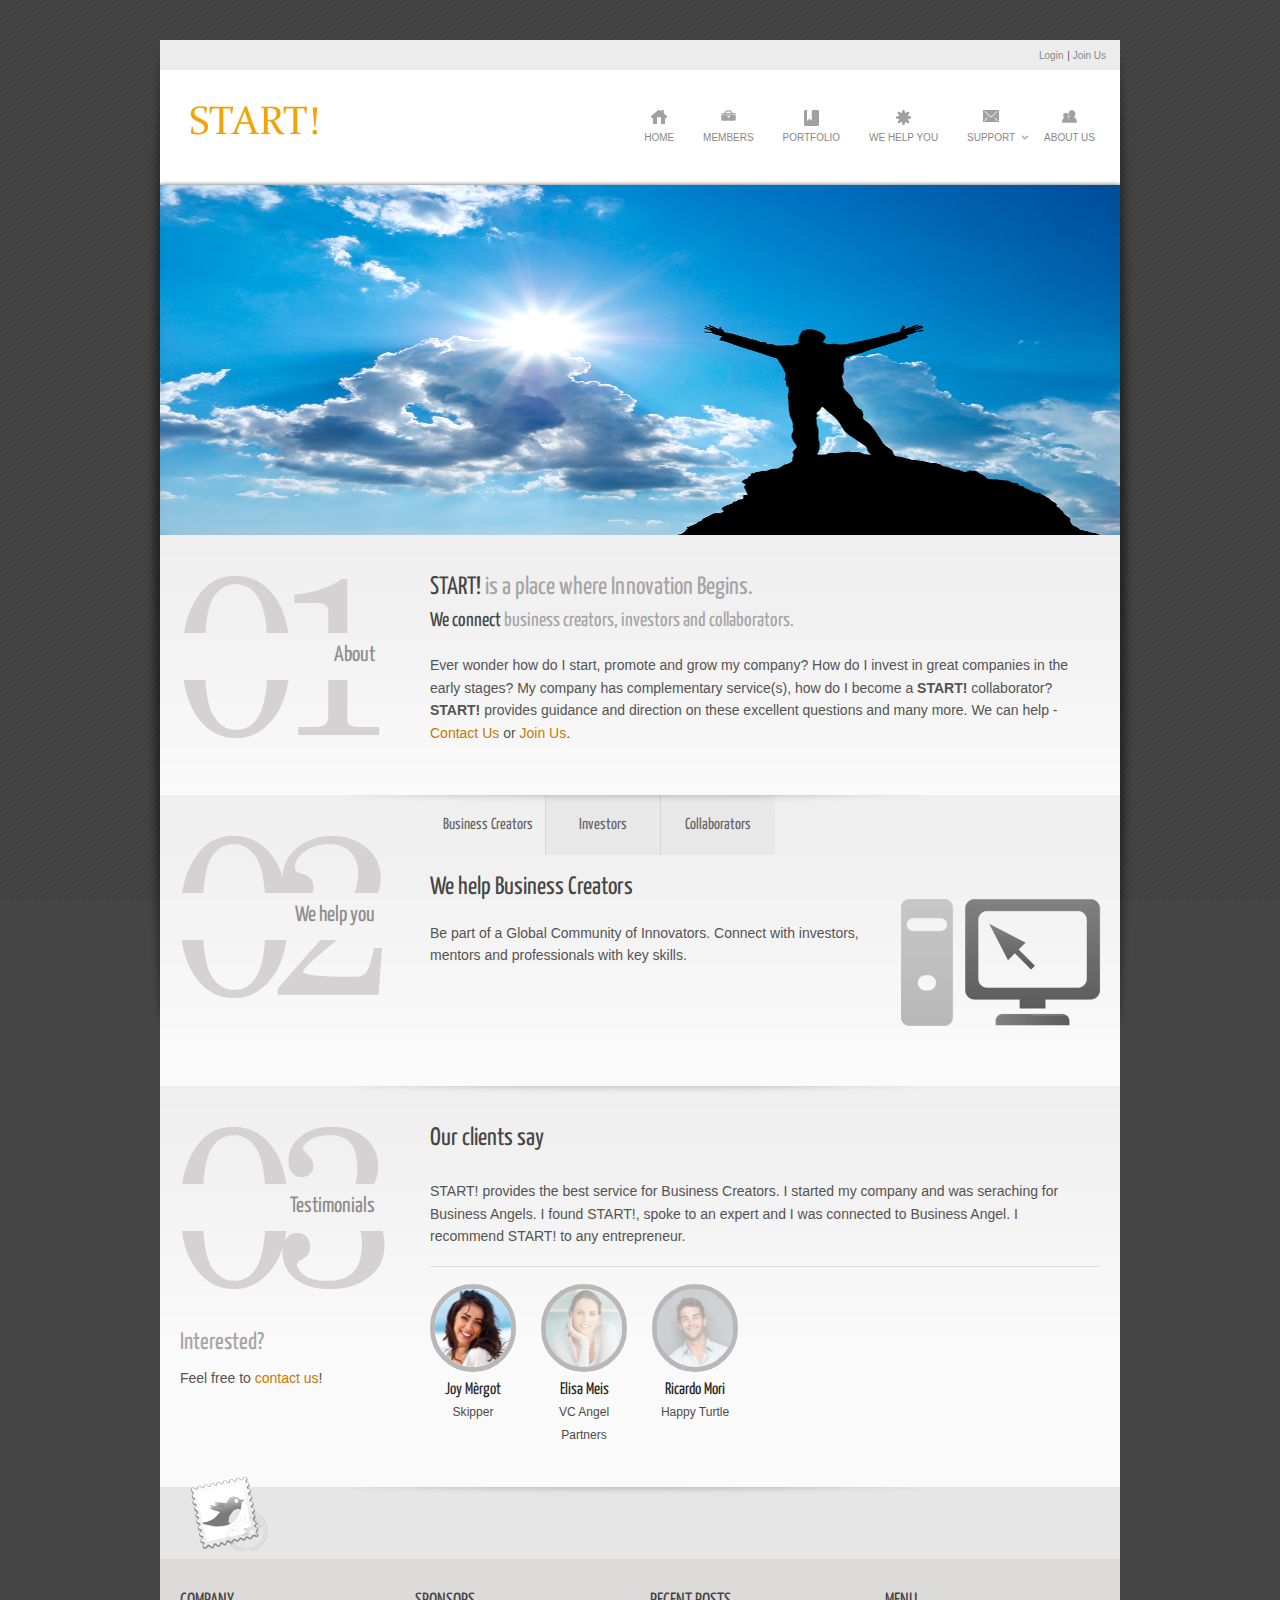
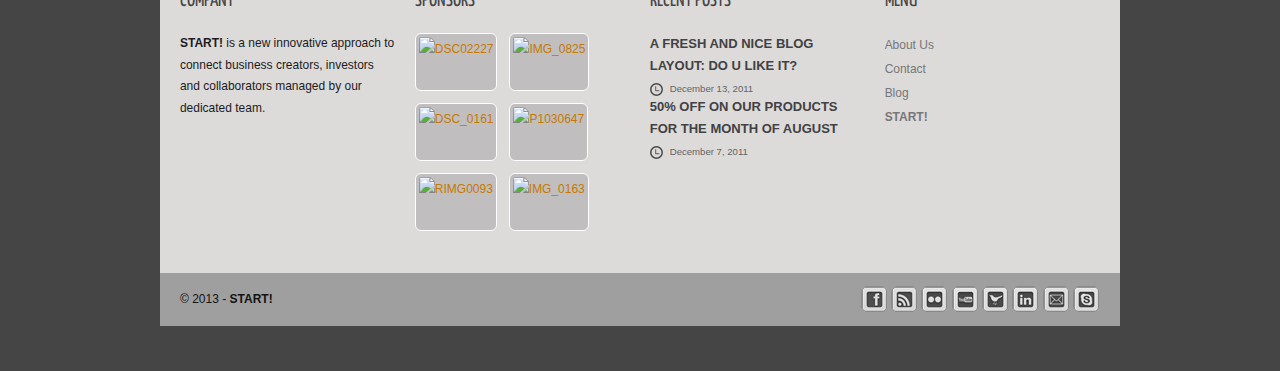
==== commit f18e8f85: "Changed Copyright to &copy;" ====
--- a/index.html
+++ b/index.html
@@ -561,7 +561,7 @@
                 <!-- START COPYRIGHT -->
                 <div id="copyright" class="group two-columns">
                     <div class="inner group">
-                        <p class="left">Copyright 2013 - <strong>START!</strong></p>
+                        <p class="left">&copy 2013 - <strong>START!</strong></p>
                         <p class="right">
                             <a href="#" class="socials facebook" title="Facebook">facebook</a>
                             <a href="#" class="socials rss" title="Rss">rss</a>
